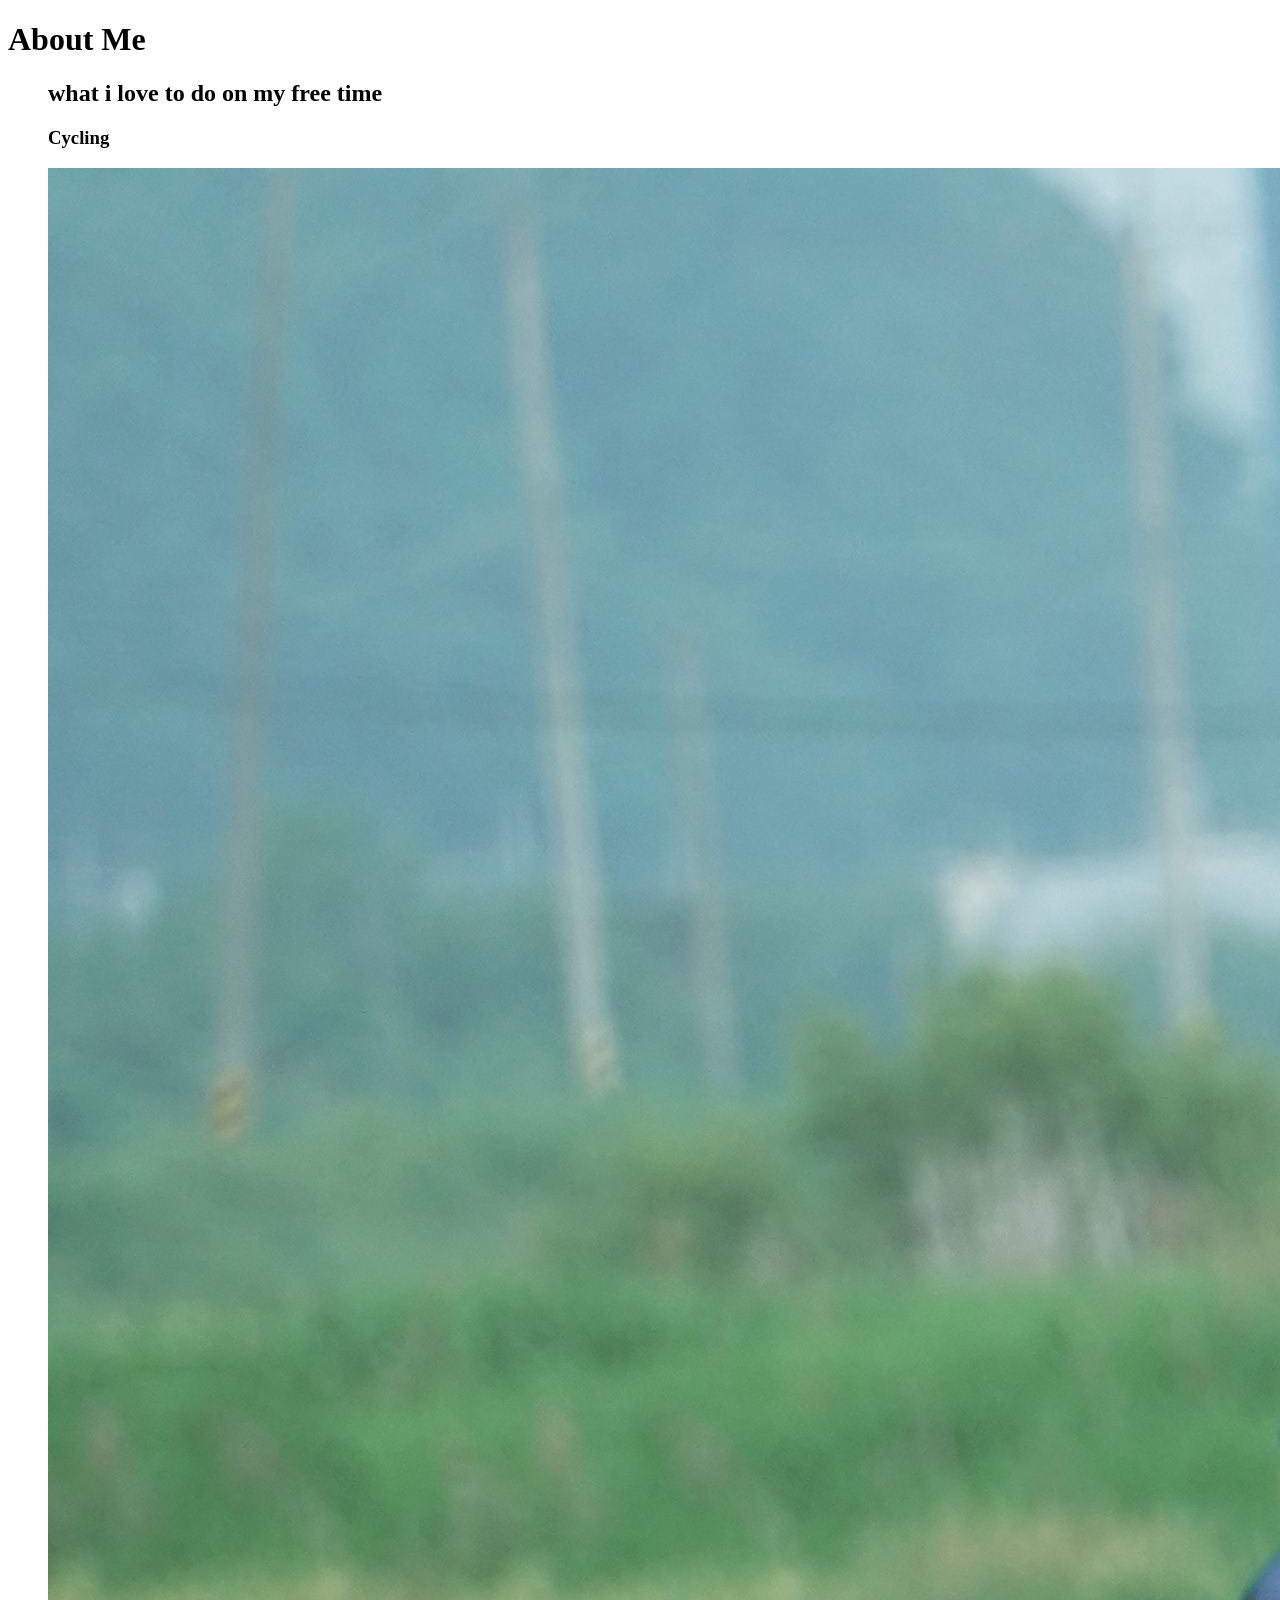
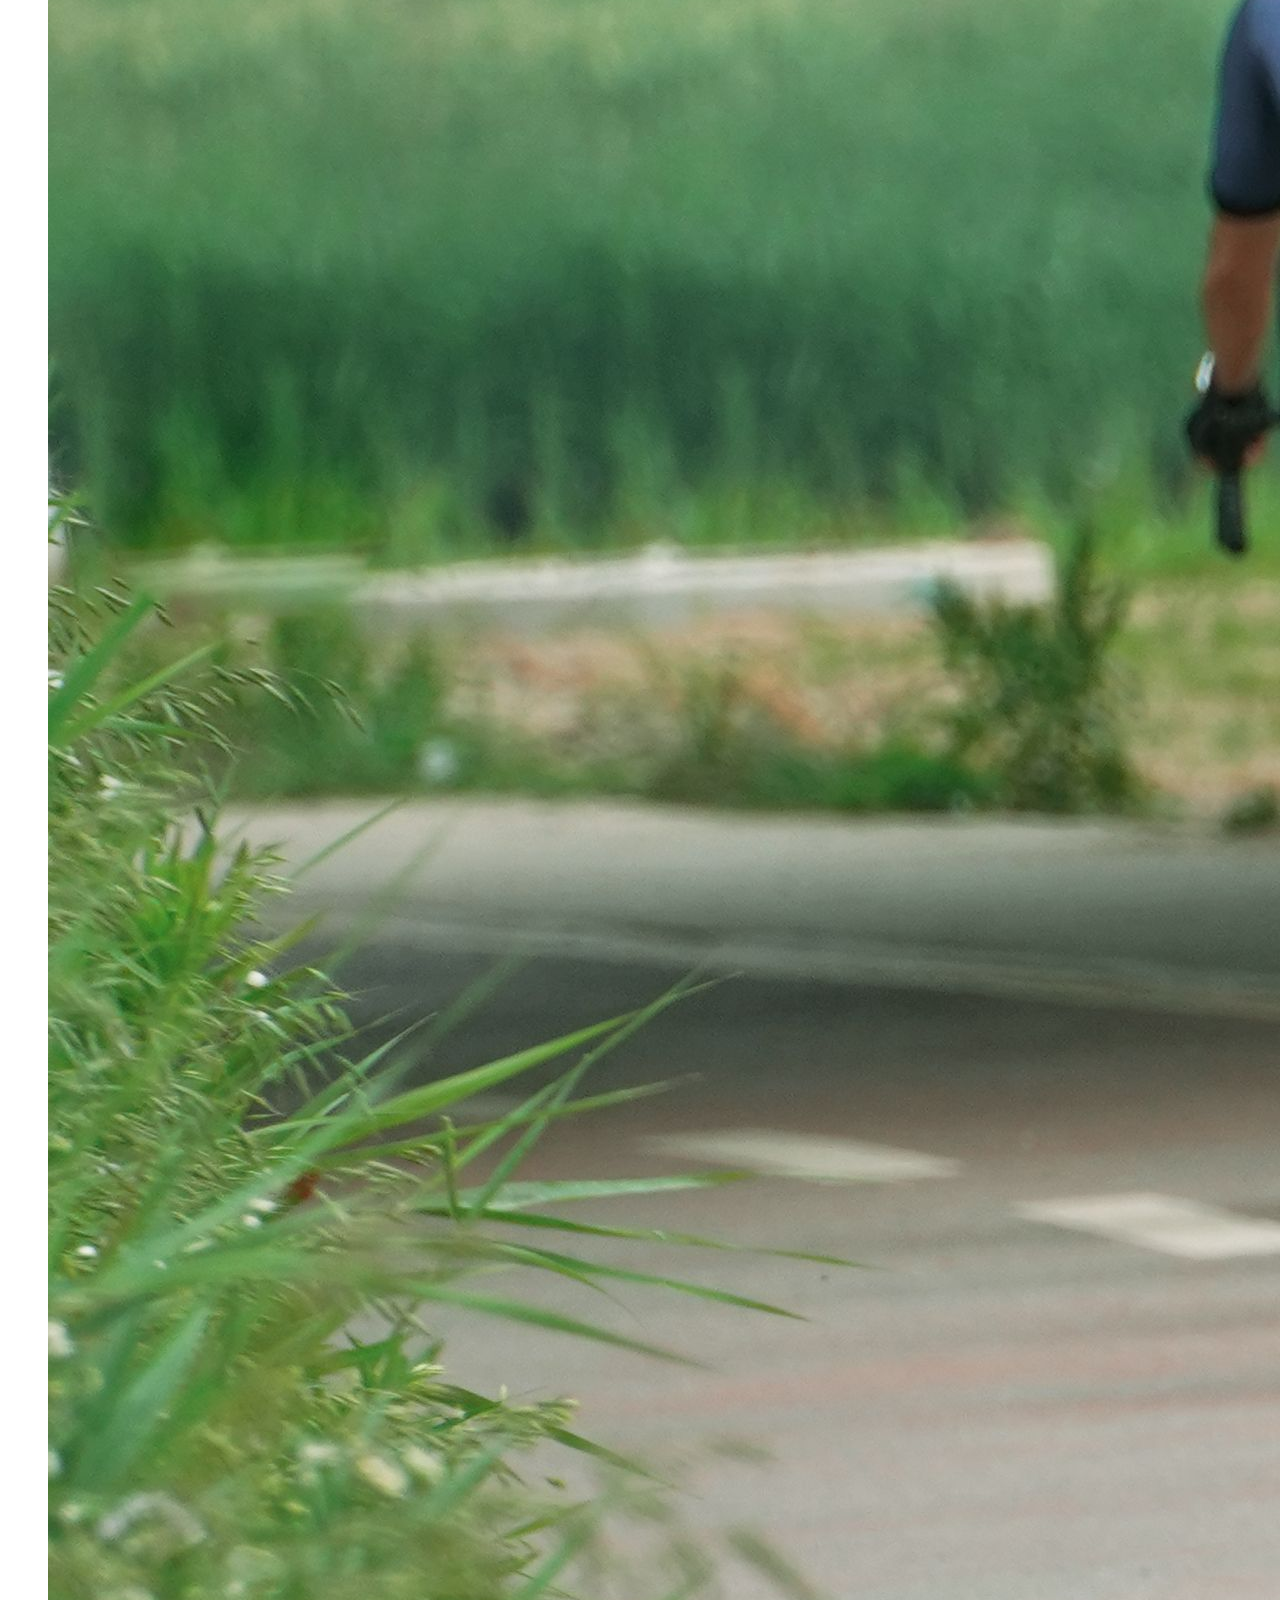
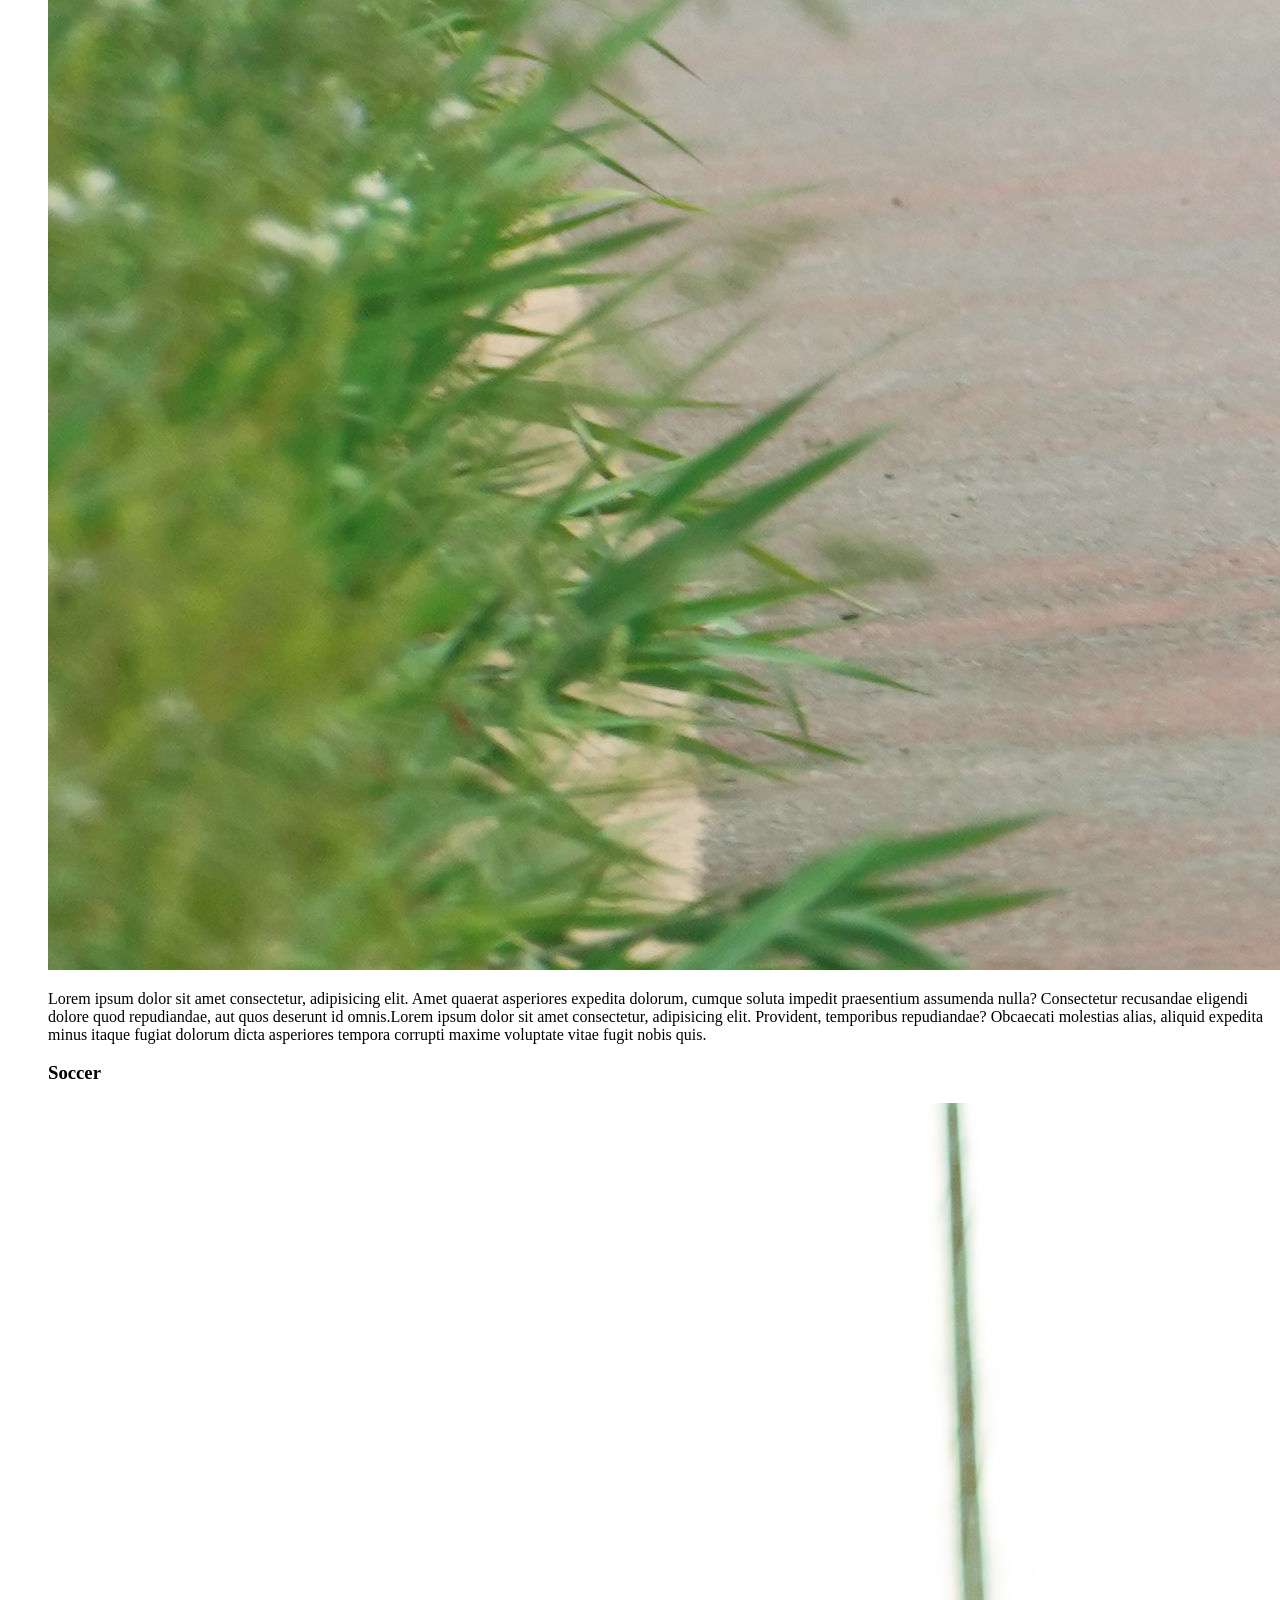
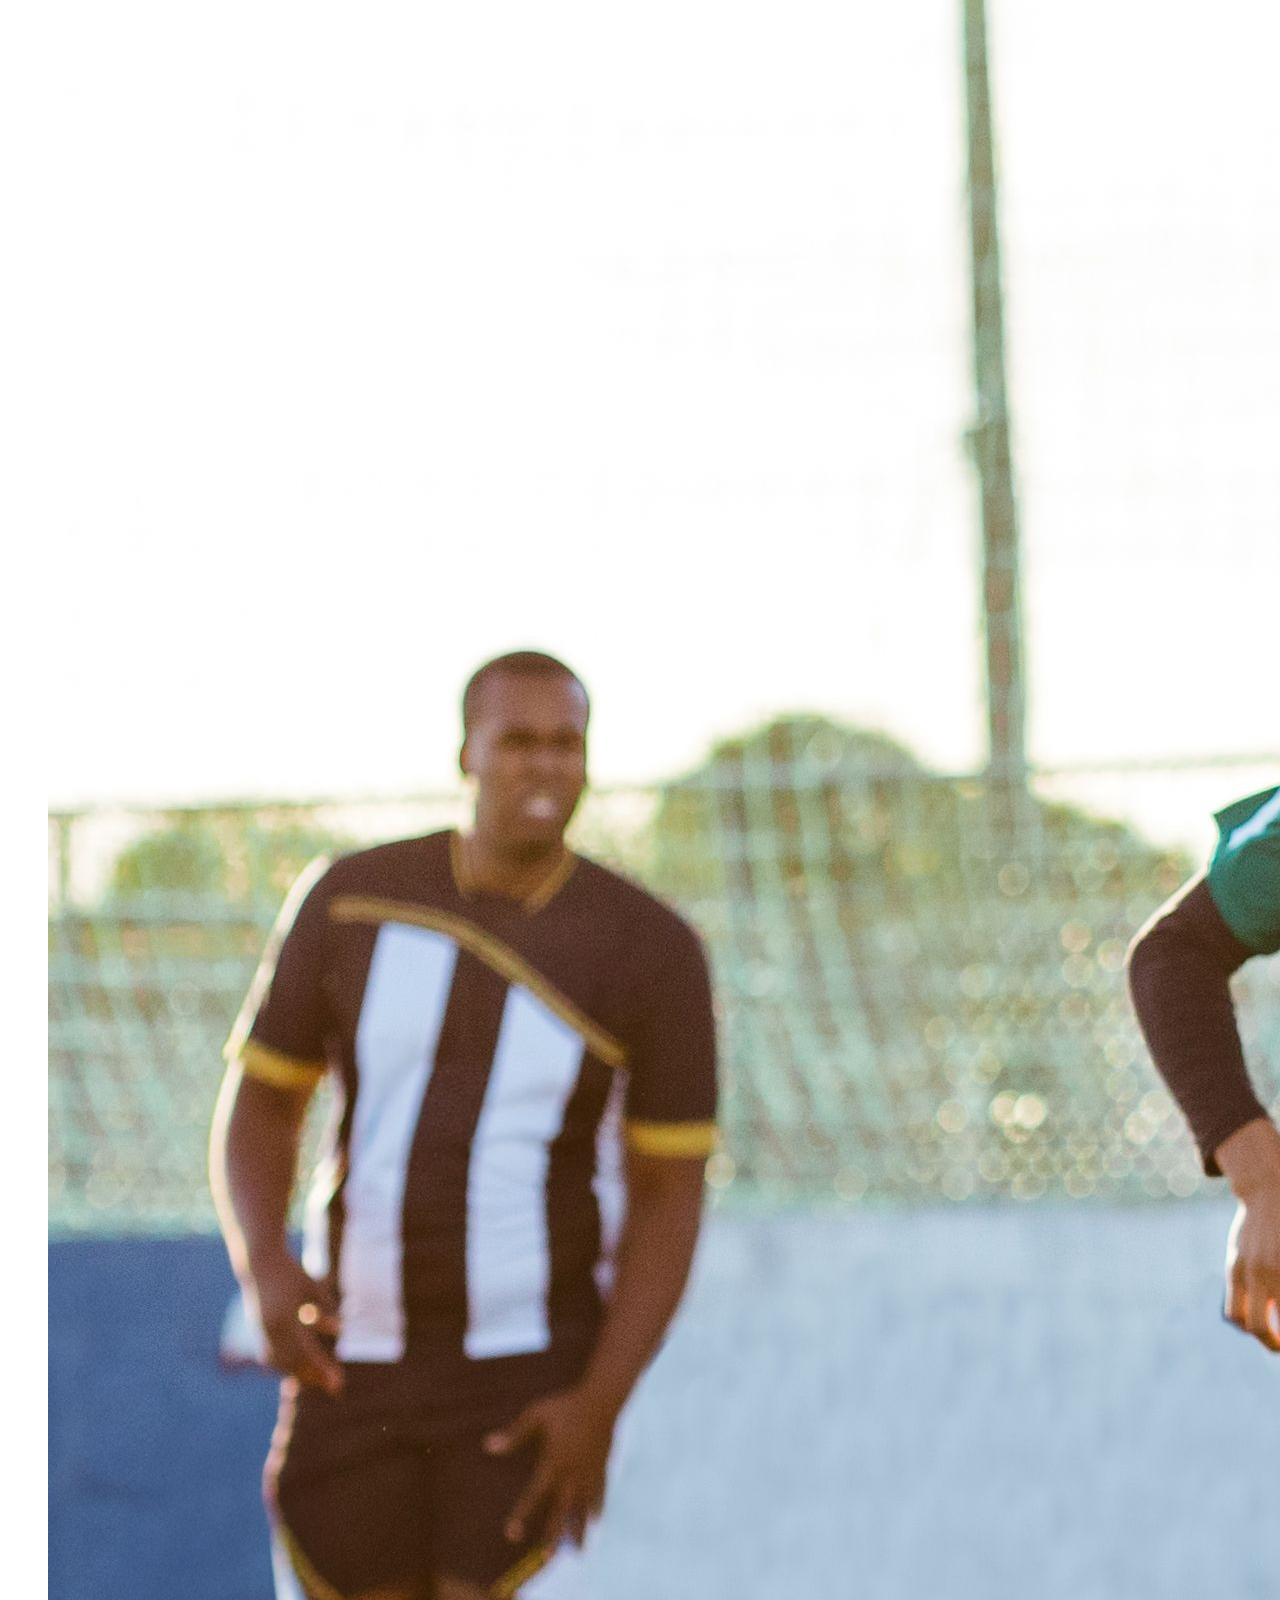
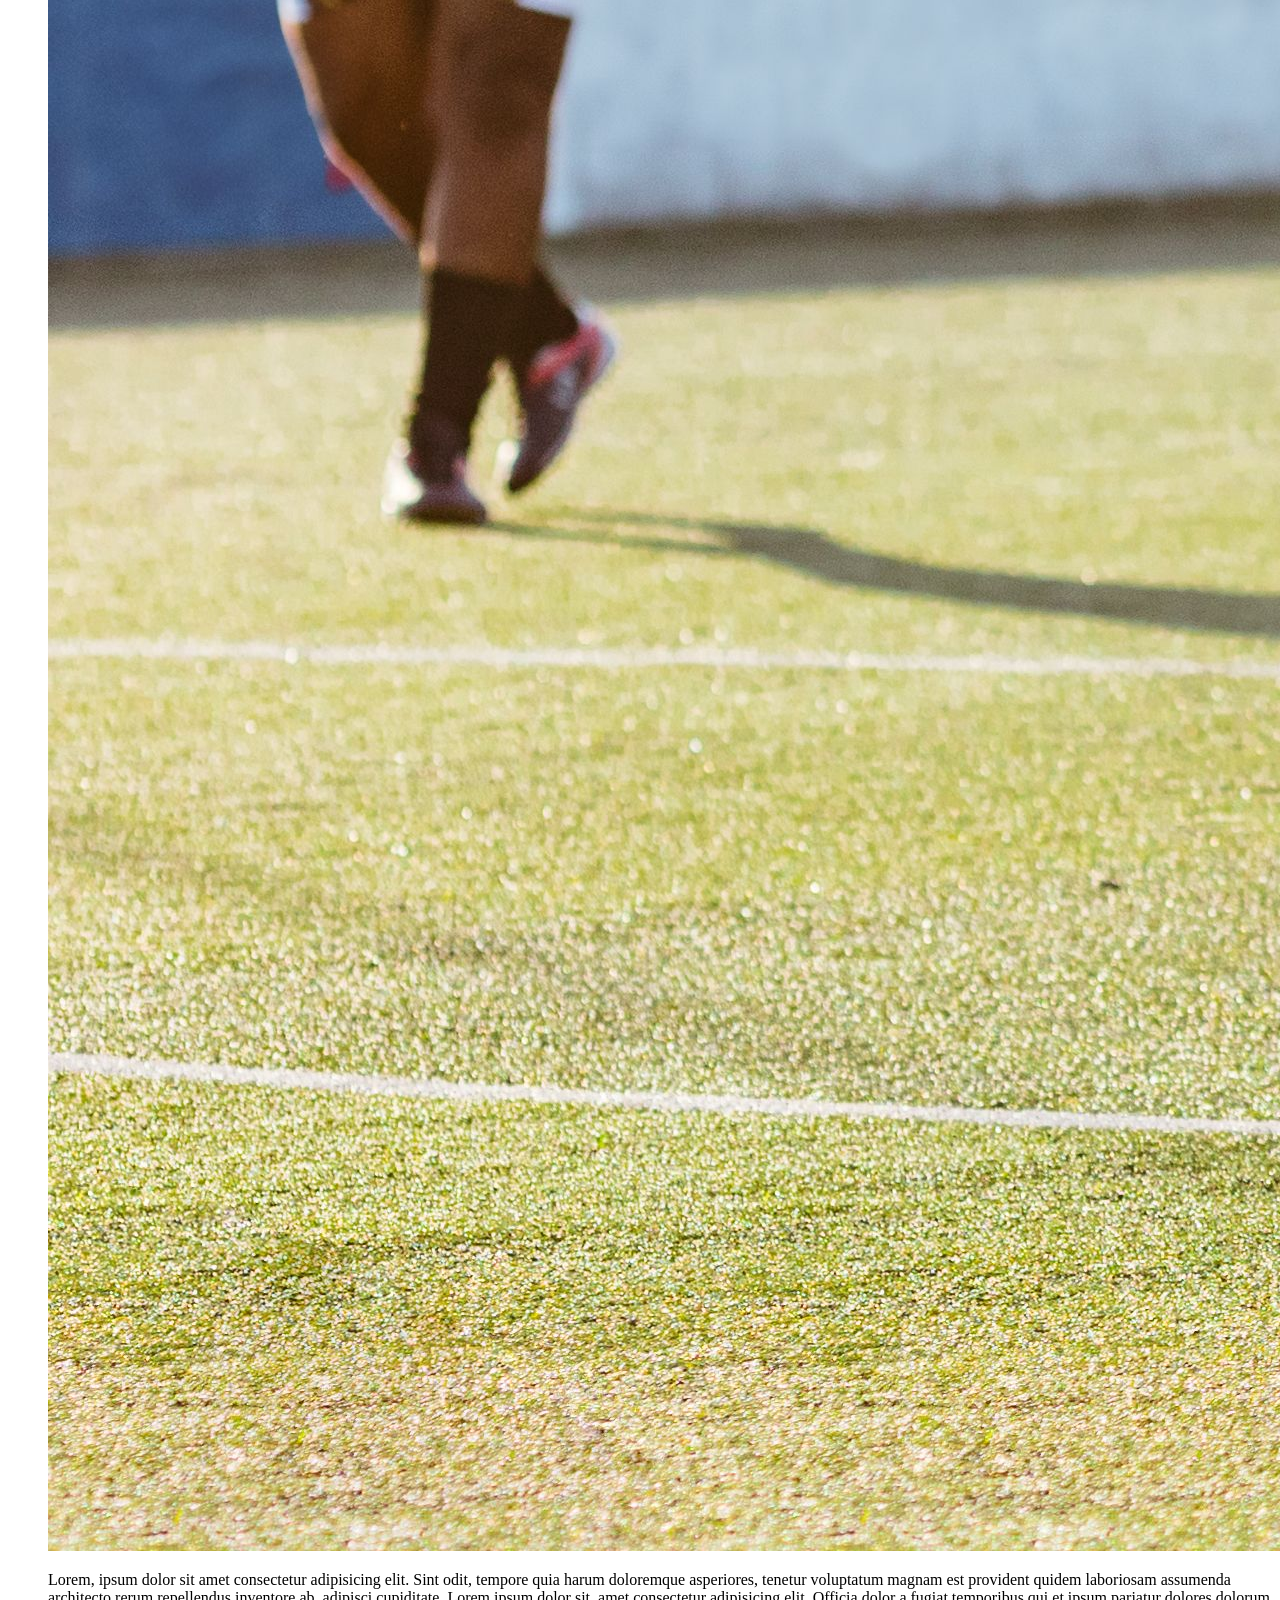
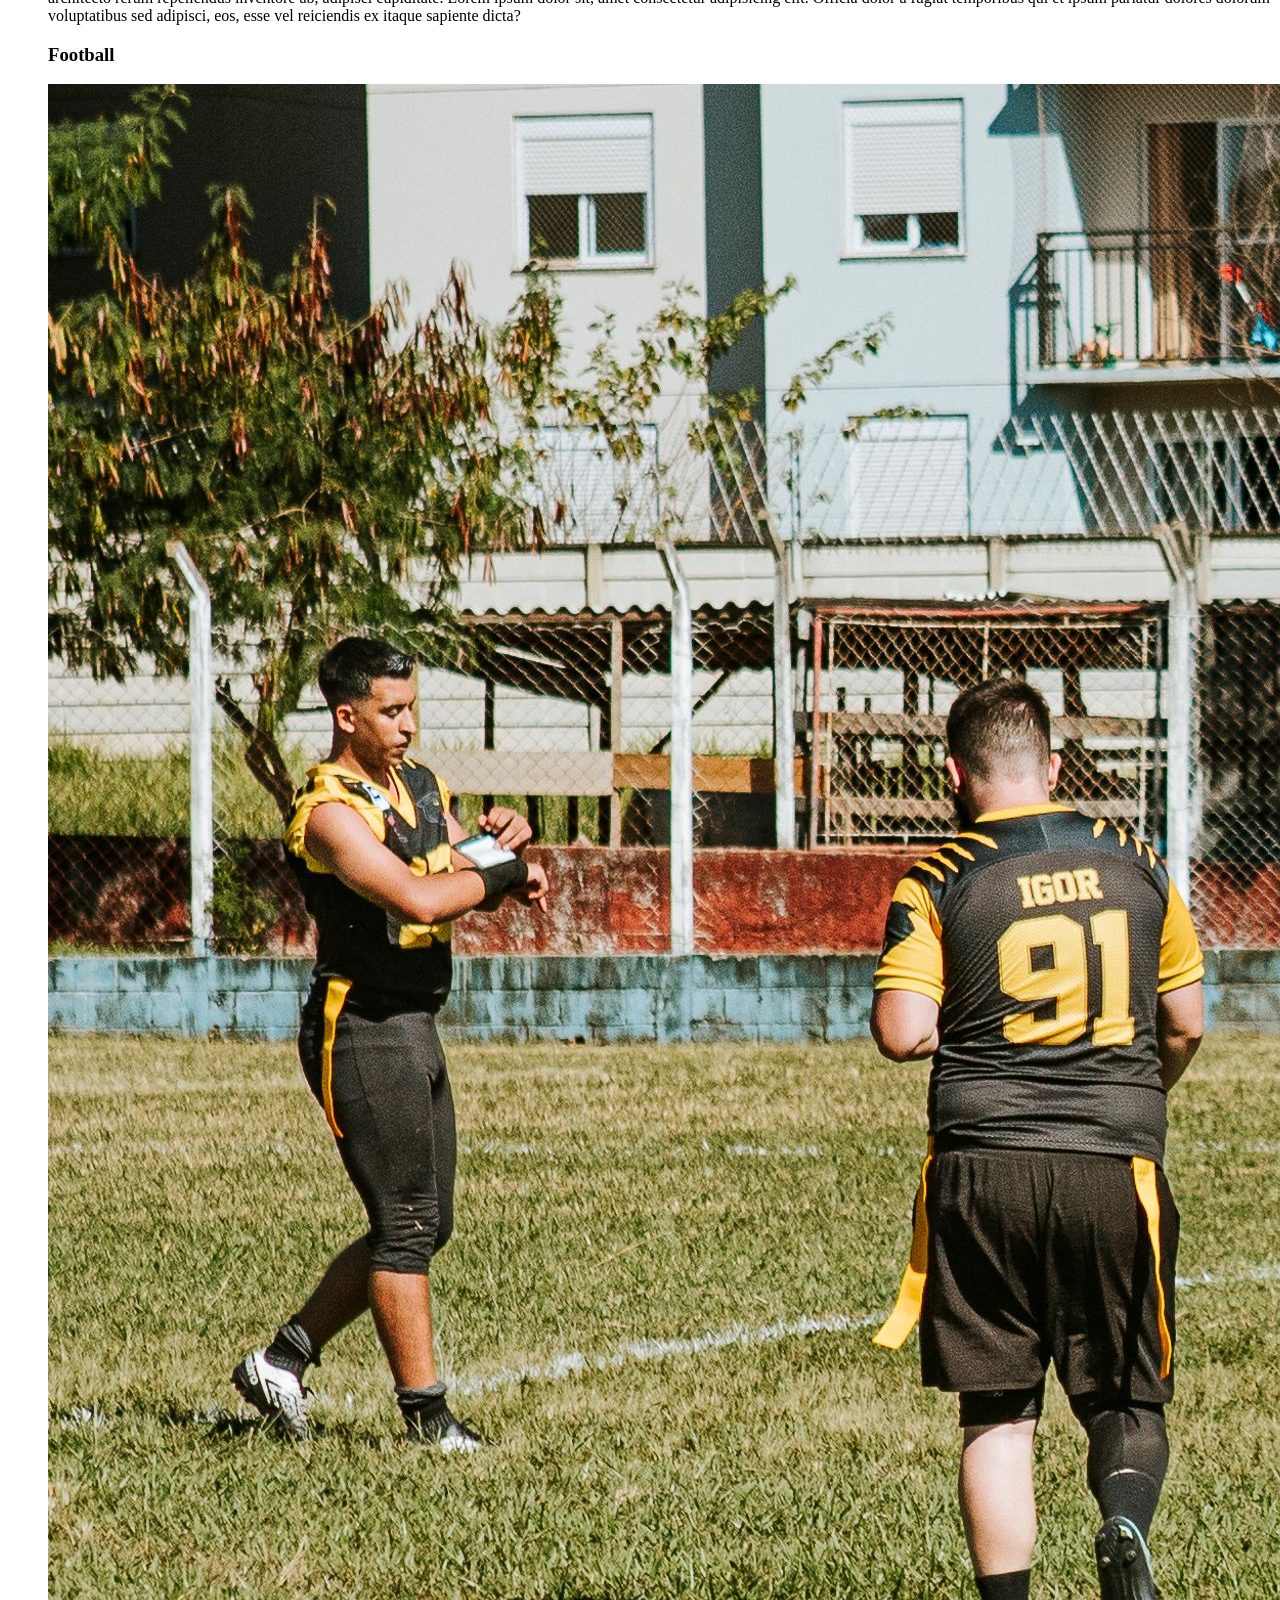
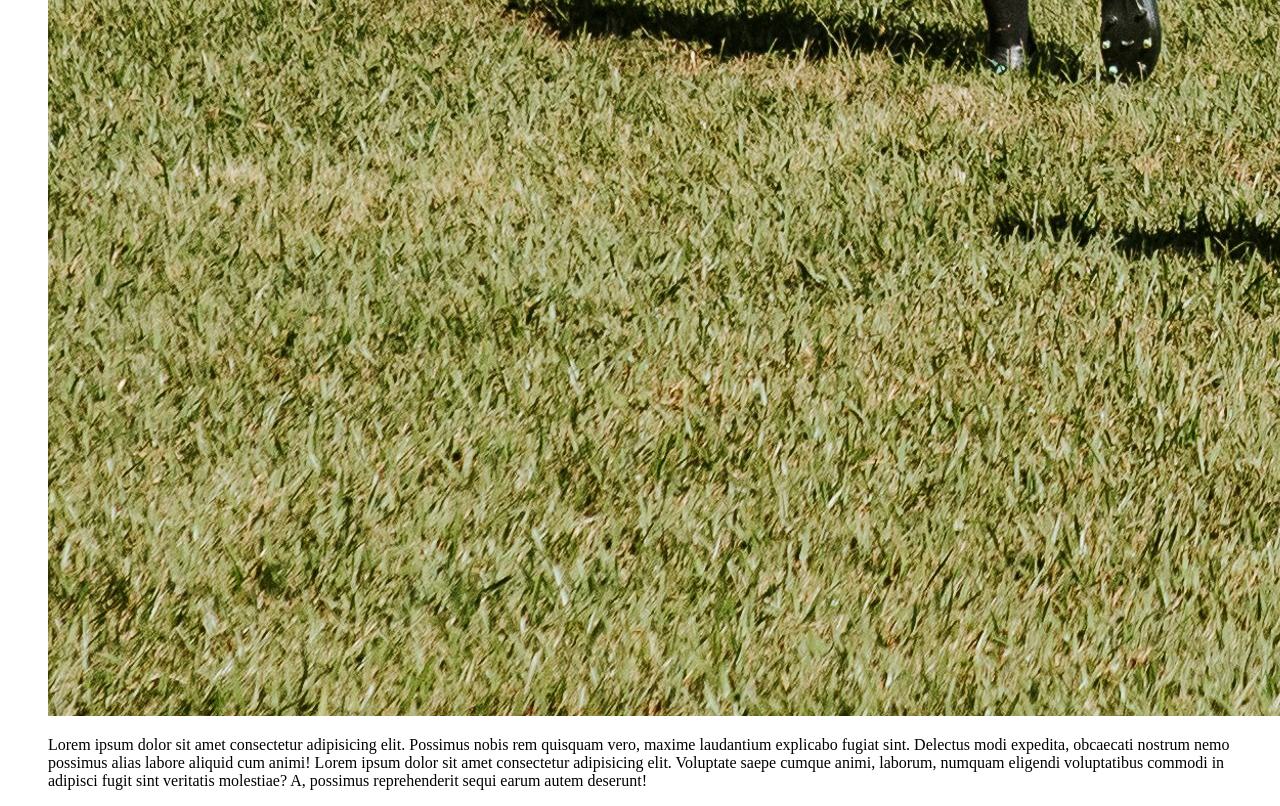
==== about.html @ 1e80836d "home and about html complete" ====
<!doctype html>
<html lang="en">
  <head>
    <meta charset="UTF-8" />
    <meta name="viewport" content="width=device-width, initial-scale=1.0" />
    <title>About</title>
  </head>
  <body>
    <main>
      <h1>About Me</h1>
      <ul>
        <h2>what i love to do on my free time</h2>

        <h3>Cycling</h3>
        <img src="./img/cycling.jpg" alt="" />
        <p>
          Lorem ipsum dolor sit amet consectetur, adipisicing elit. Amet quaerat
          asperiores expedita dolorum, cumque soluta impedit praesentium
          assumenda nulla? Consectetur recusandae eligendi dolore quod
          repudiandae, aut quos deserunt id omnis.Lorem ipsum dolor sit amet
          consectetur, adipisicing elit. Provident, temporibus repudiandae?
          Obcaecati molestias alias, aliquid expedita minus itaque fugiat
          dolorum dicta asperiores tempora corrupti maxime voluptate vitae fugit
          nobis quis.
        </p>

        <h3>Soccer</h3>
        <img src="./img/soccer.jpg" alt="" />
        <p>
          Lorem, ipsum dolor sit amet consectetur adipisicing elit. Sint odit,
          tempore quia harum doloremque asperiores, tenetur voluptatum magnam
          est provident quidem laboriosam assumenda architecto rerum repellendus
          inventore ab, adipisci cupiditate. Lorem ipsum dolor sit, amet
          consectetur adipisicing elit. Officia dolor a fugiat temporibus qui et
          ipsum pariatur dolores dolorum voluptatibus sed adipisci, eos, esse
          vel reiciendis ex itaque sapiente dicta?
        </p>

        <h3>Football</h3>
        <img src="./img/football.jpg" alt="" />
        <p>
          Lorem ipsum dolor sit amet consectetur adipisicing elit. Possimus
          nobis rem quisquam vero, maxime laudantium explicabo fugiat sint.
          Delectus modi expedita, obcaecati nostrum nemo possimus alias labore
          aliquid cum animi! Lorem ipsum dolor sit amet consectetur adipisicing
          elit. Voluptate saepe cumque animi, laborum, numquam eligendi
          voluptatibus commodi in adipisci fugit sint veritatis molestiae? A,
          possimus reprehenderit sequi earum autem deserunt!
        </p>
      </ul>
    </main>
    <footer></footer>
  </body>
</html>
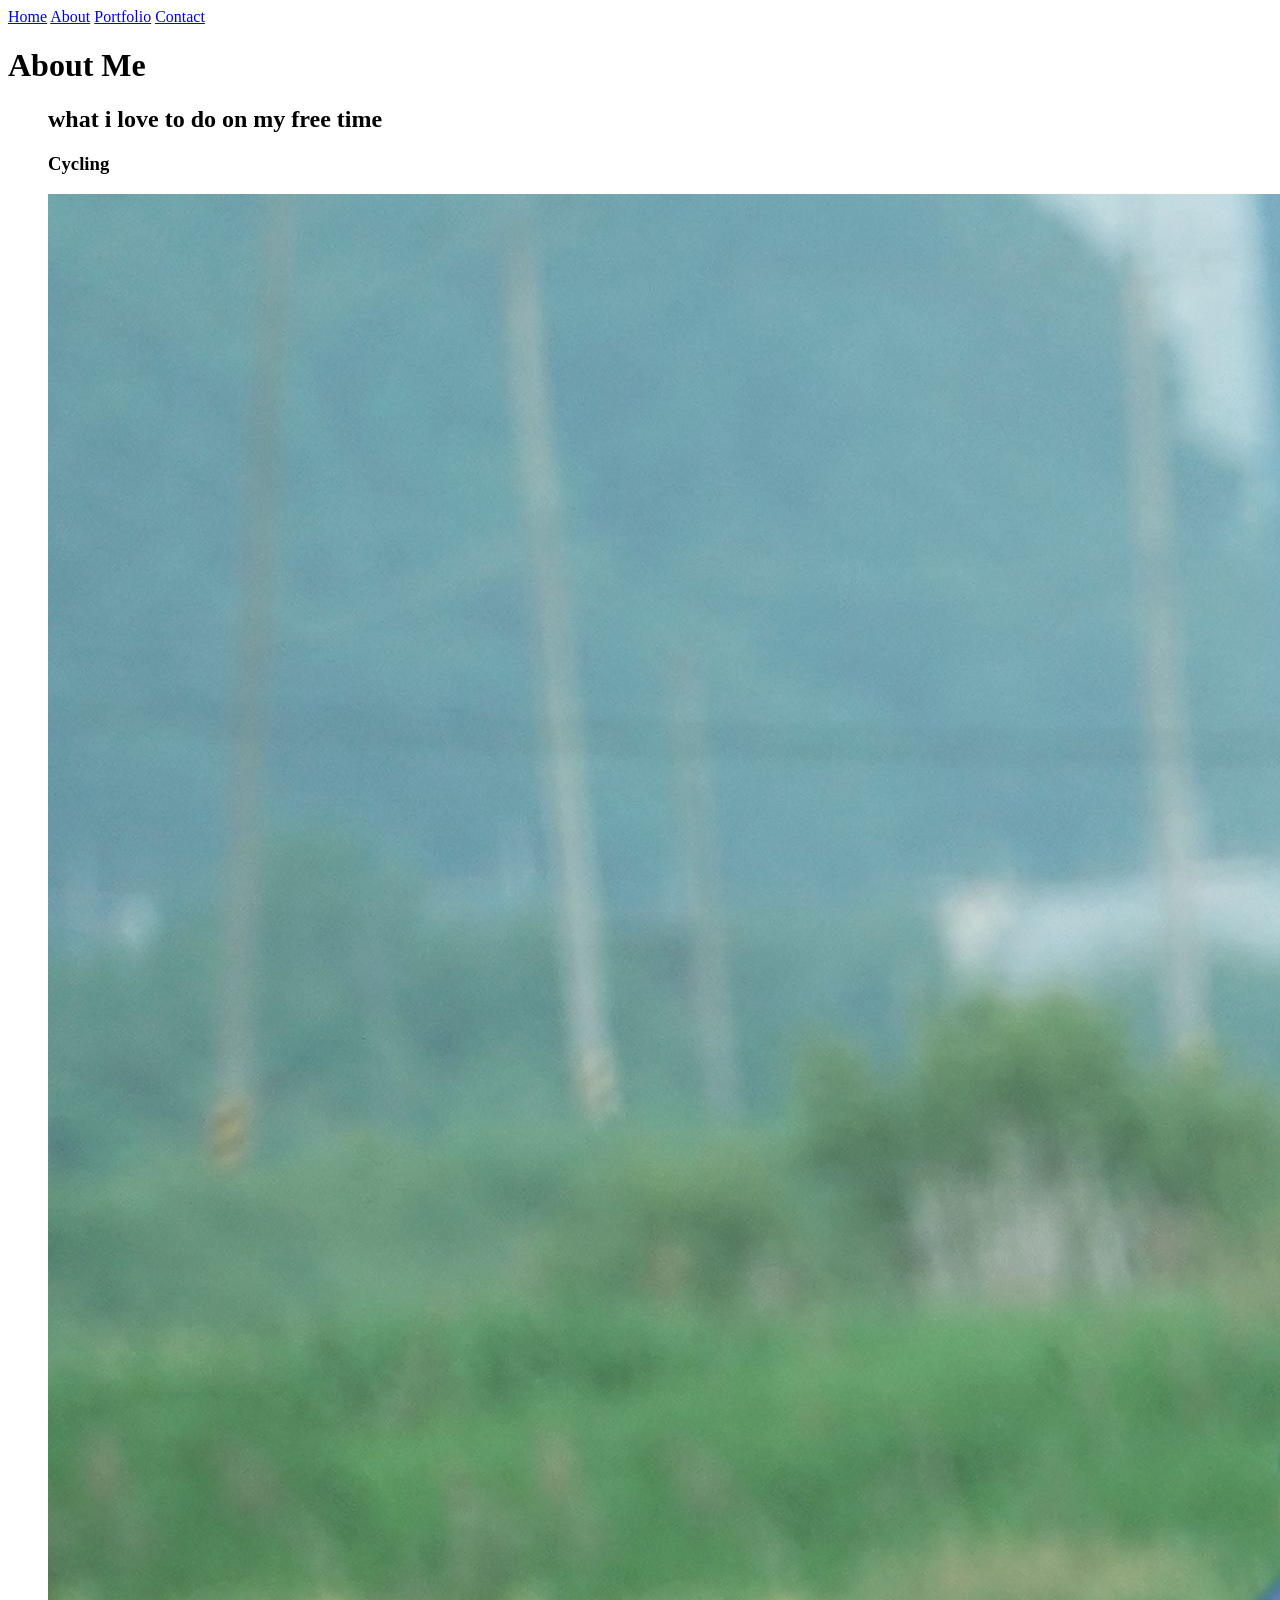
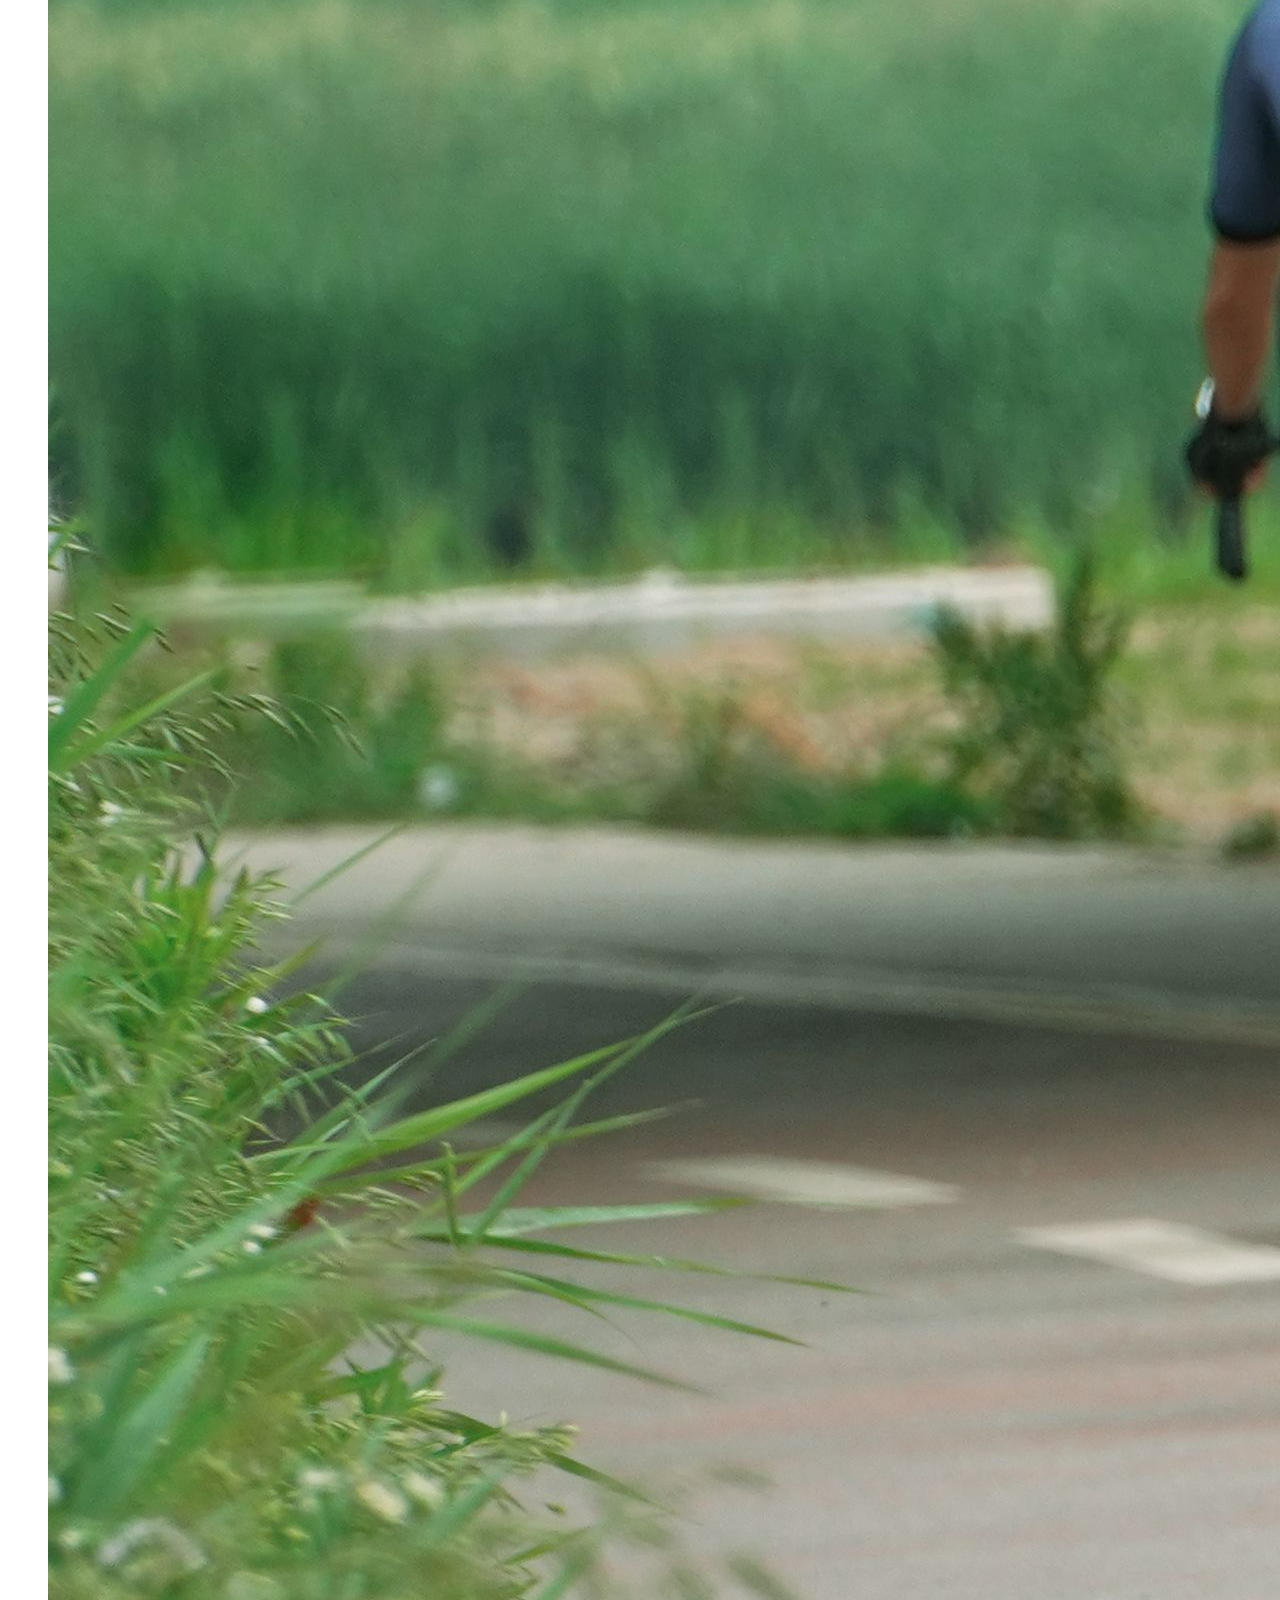
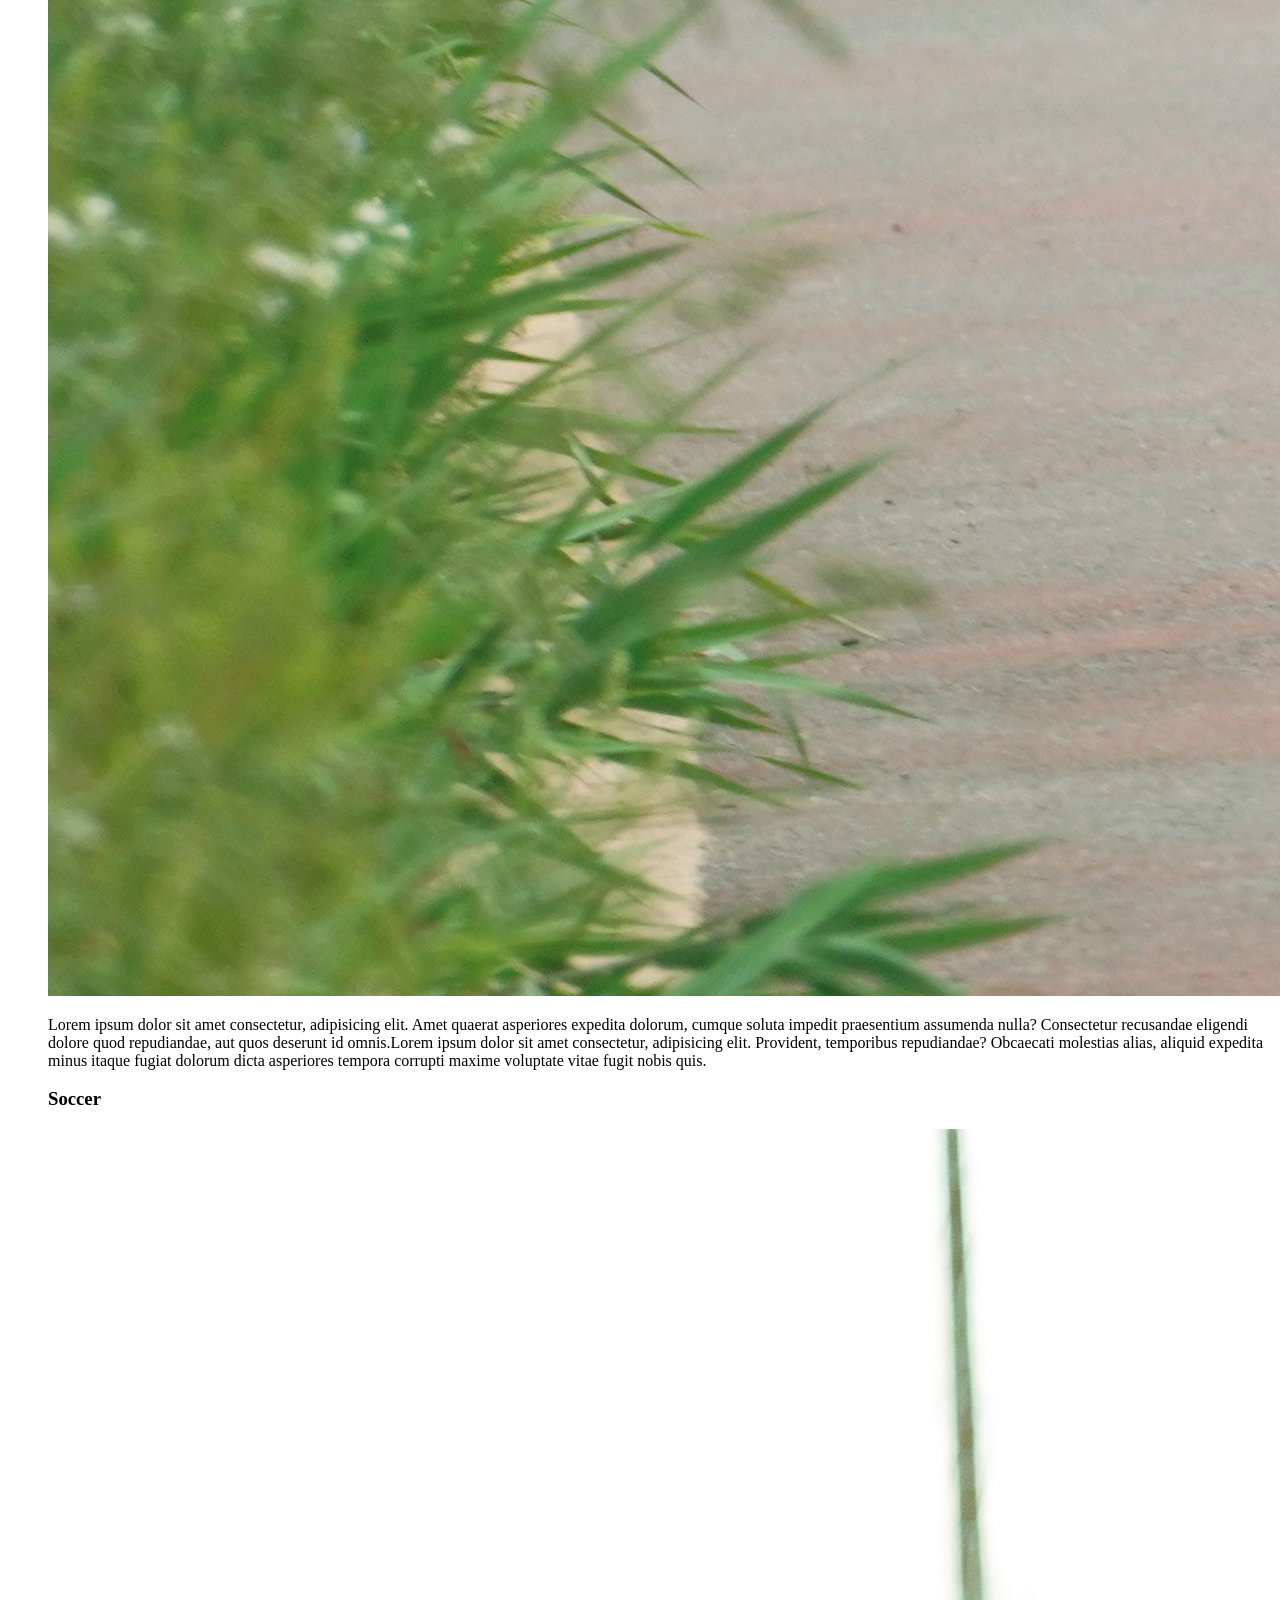
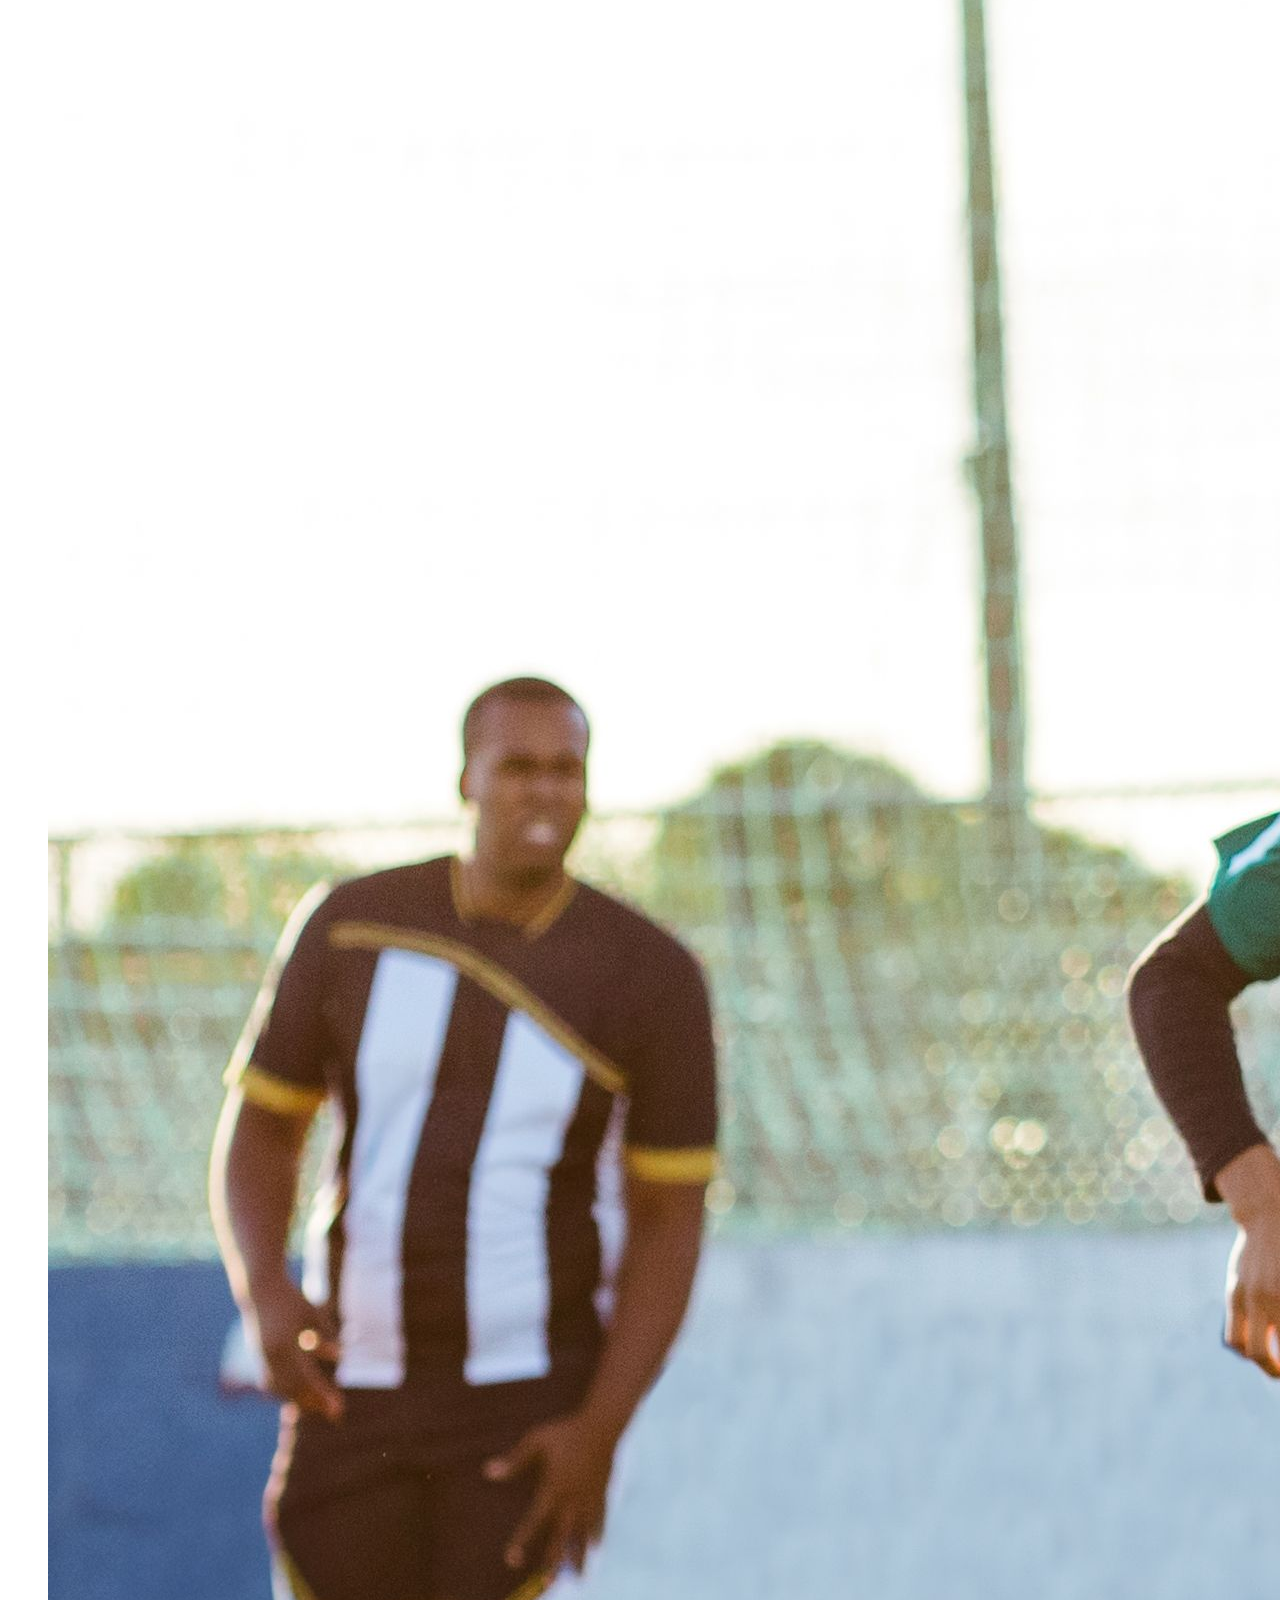
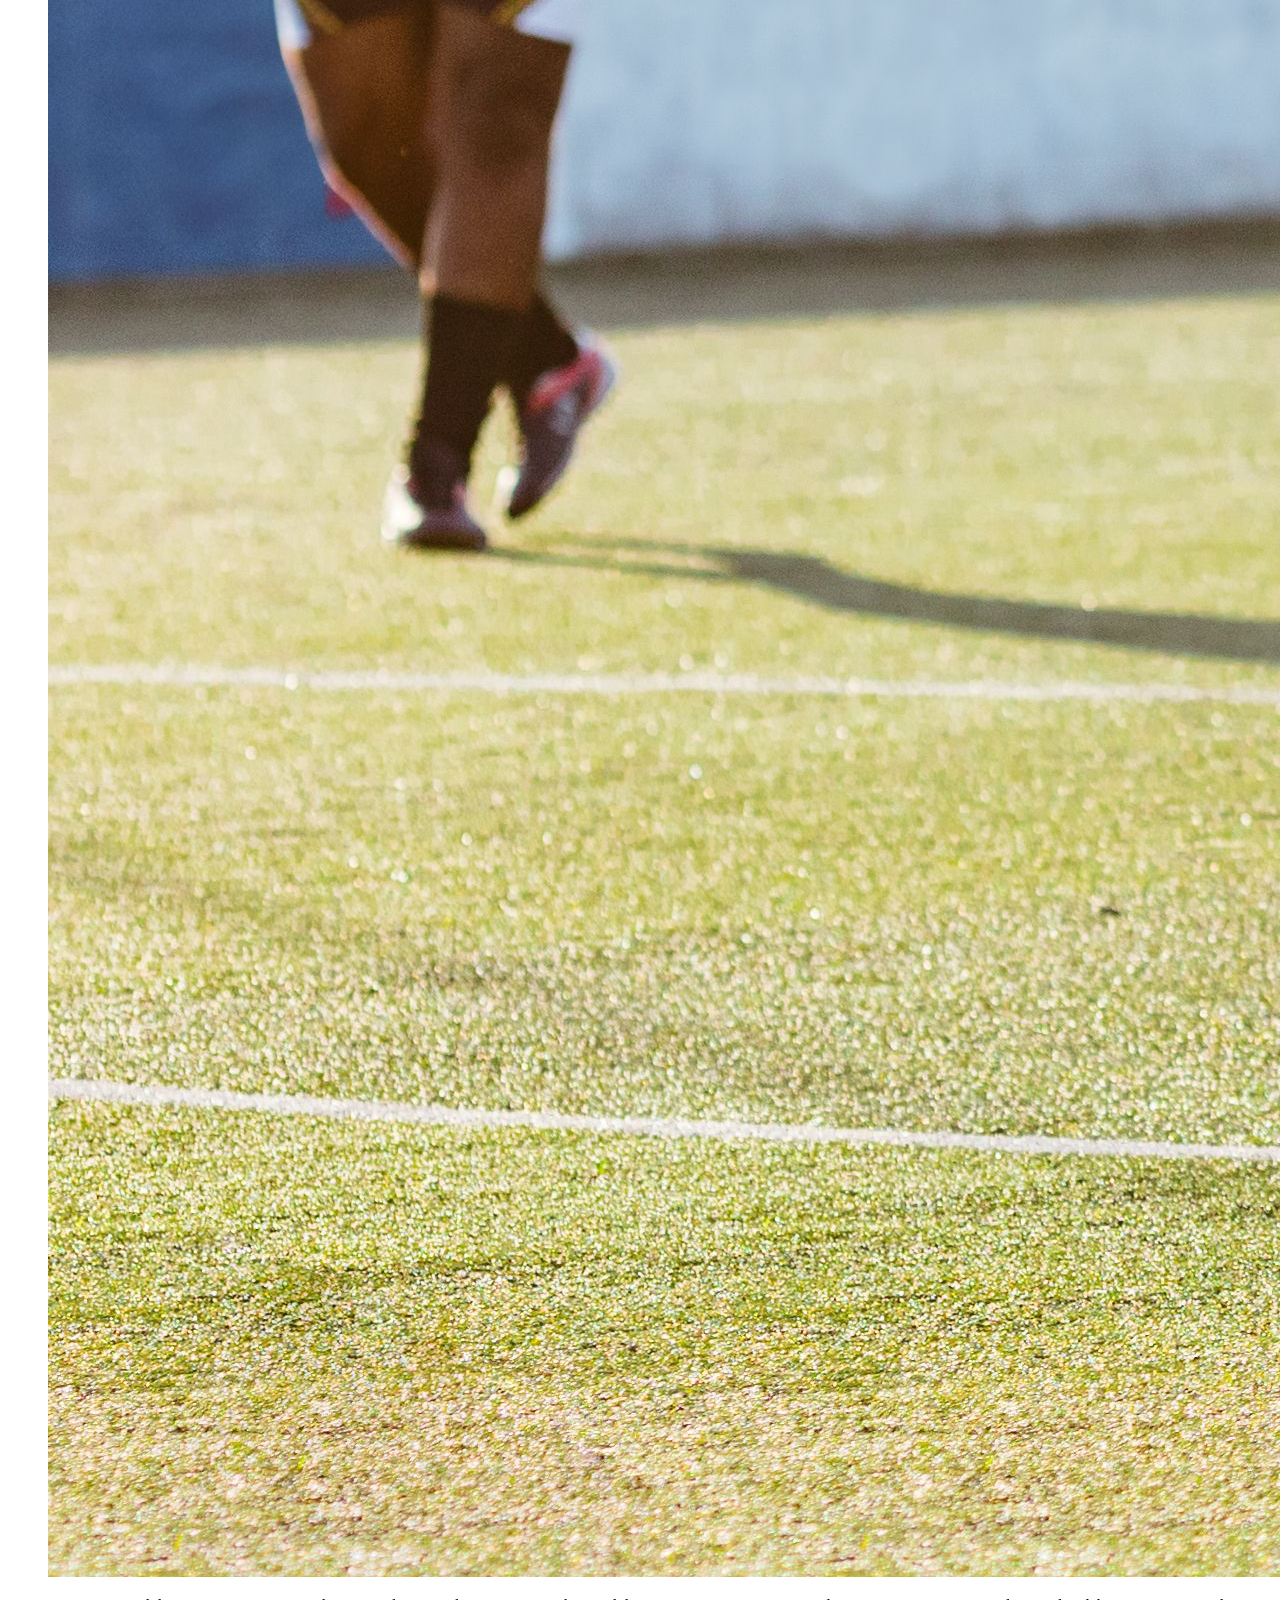
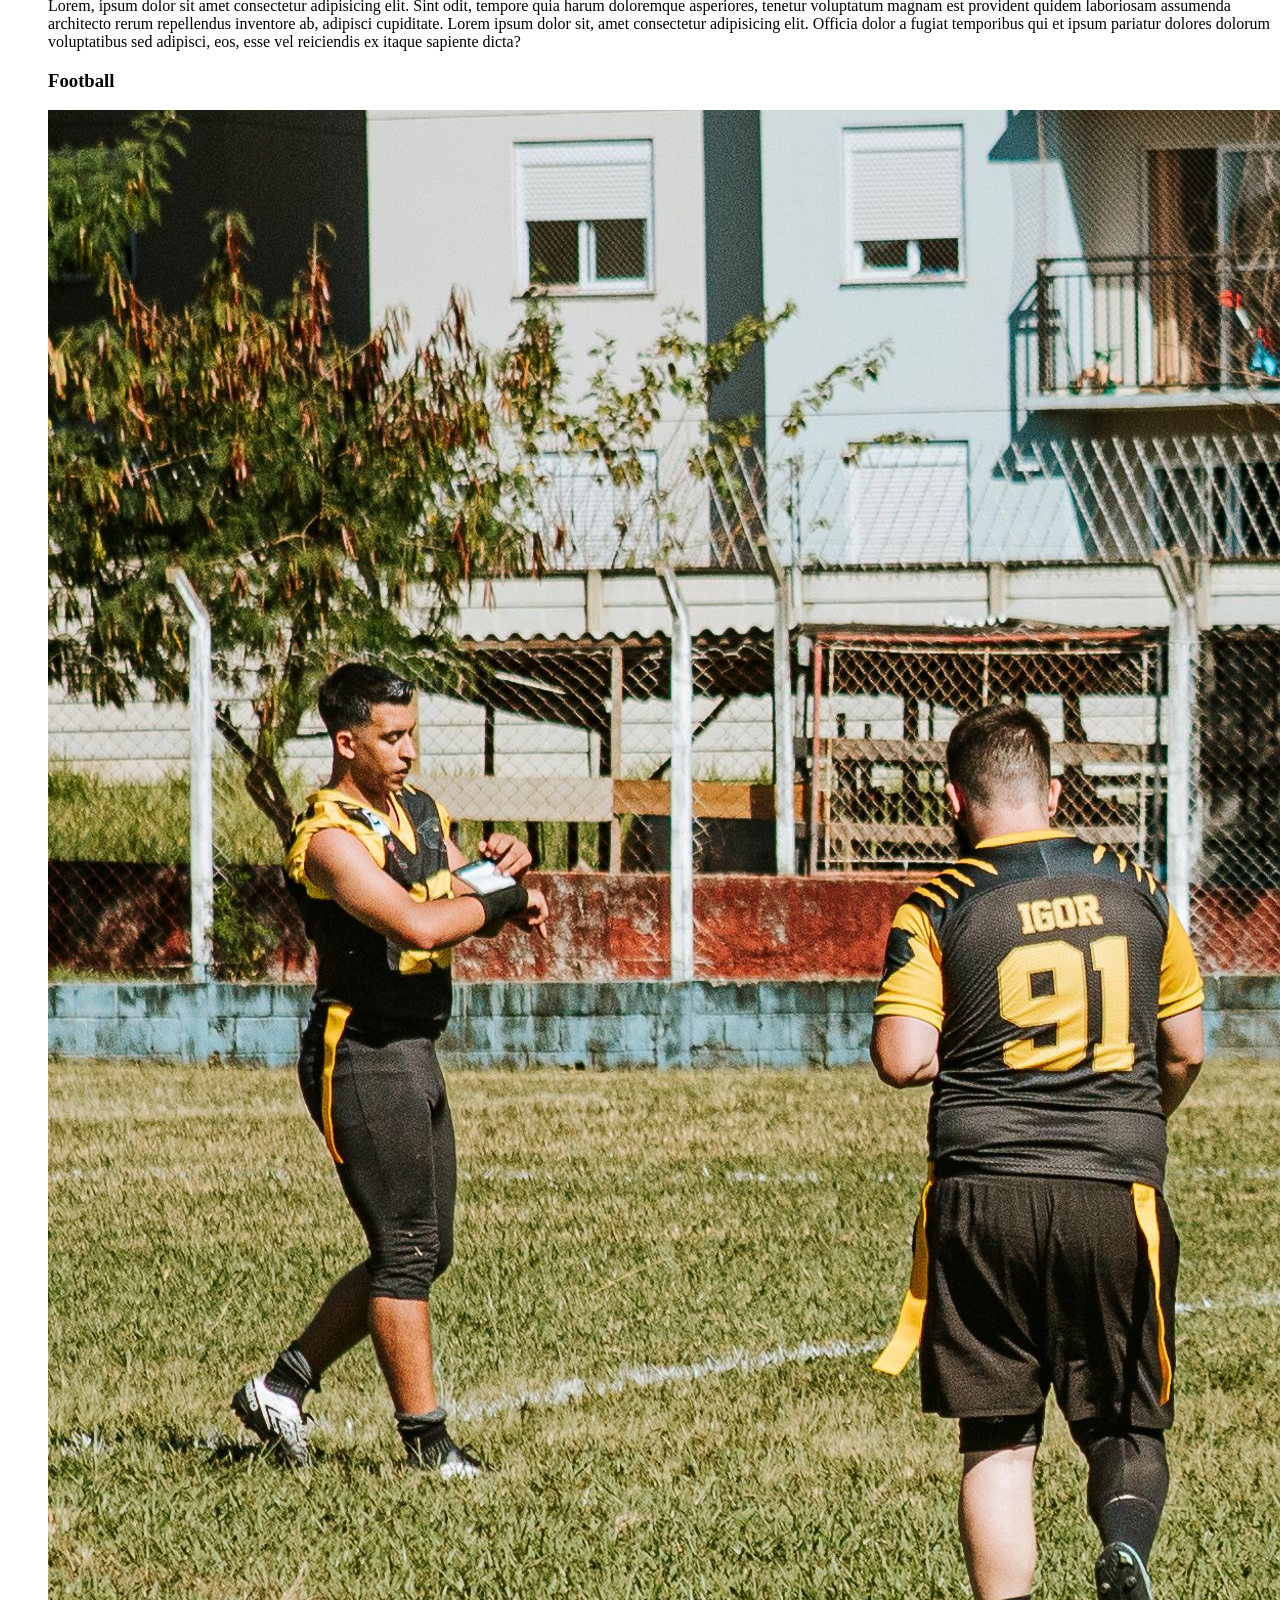
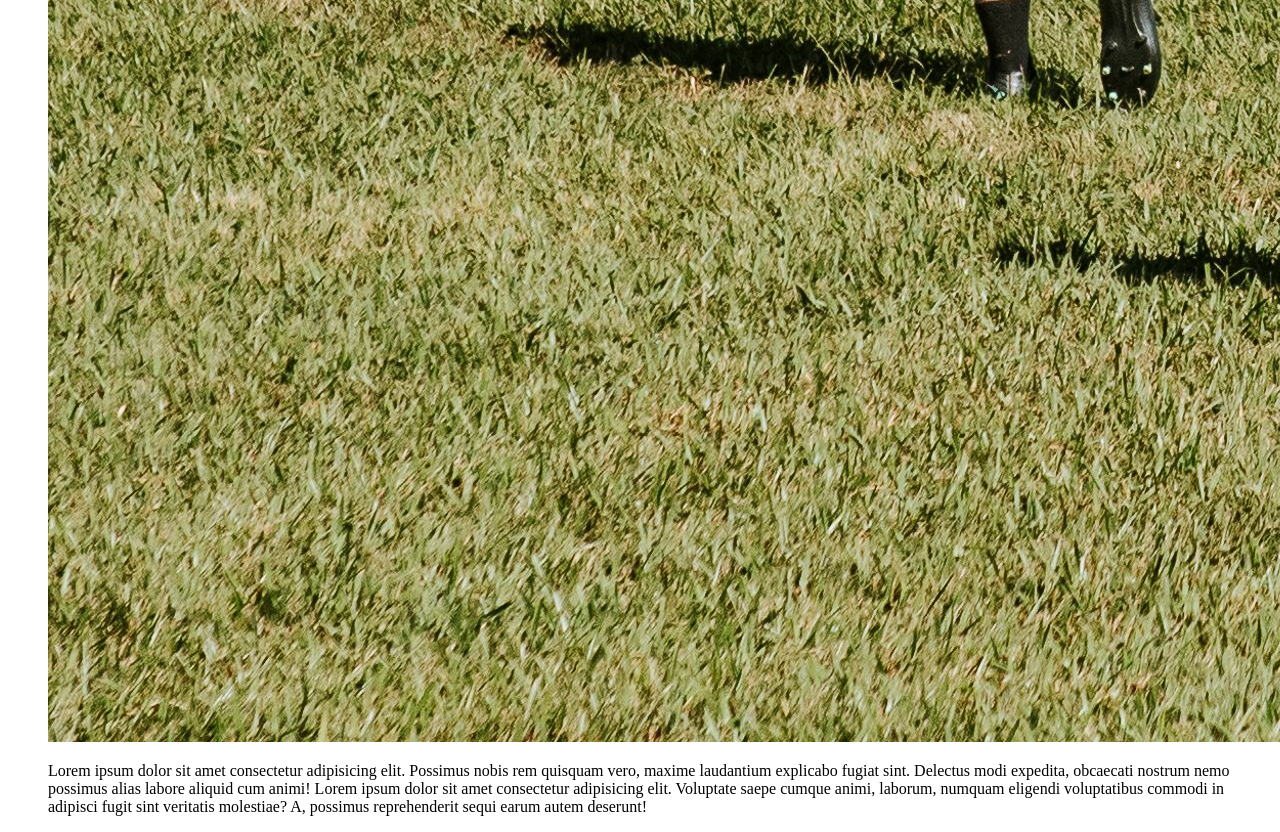
==== commit 60a2faf2: "some css for homepage" ====
--- a/about.html
+++ b/about.html
@@ -6,6 +6,12 @@
     <title>About</title>
   </head>
   <body>
+    <nav>
+      <a href="./index.html">Home</a>
+      <a href="#">About</a>
+      <a href="./portfolio.html">Portfolio</a>
+      <a href="./contact.html">Contact</a>
+    </nav>
     <main>
       <h1>About Me</h1>
       <ul>
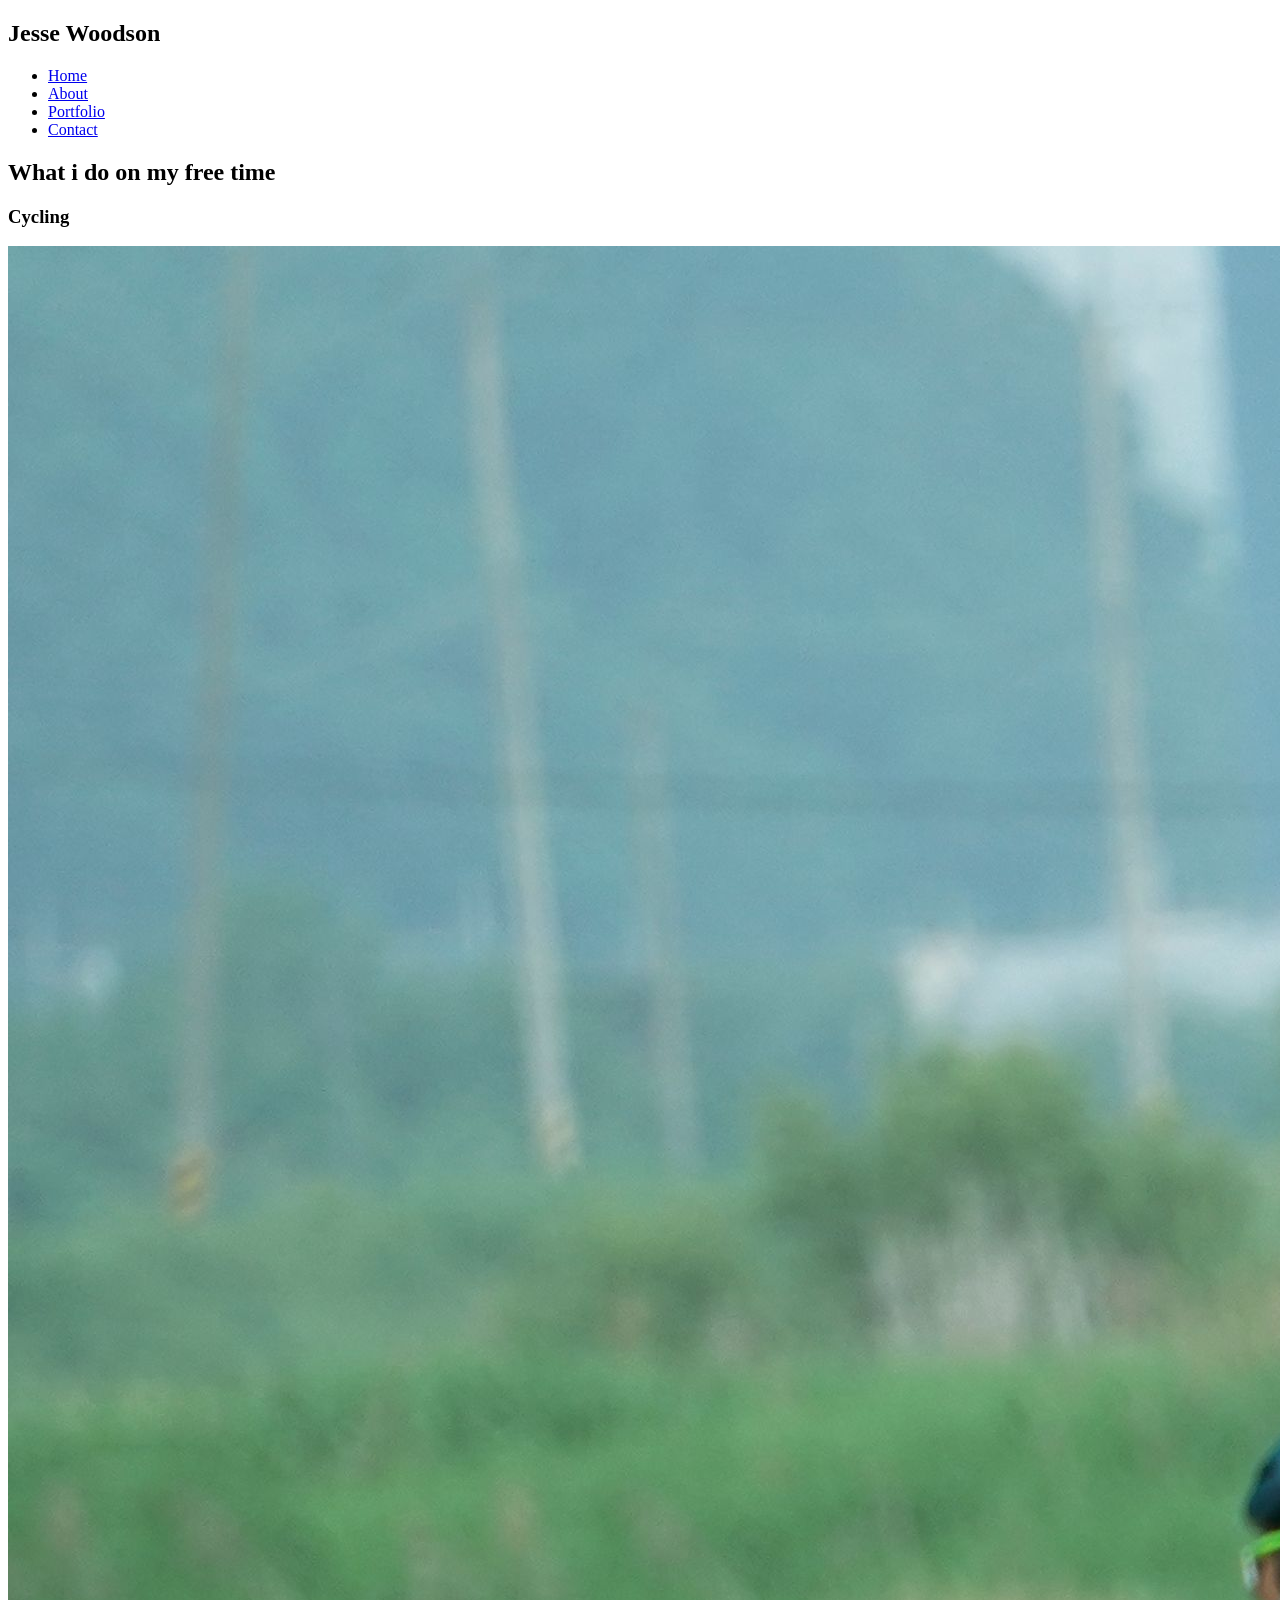
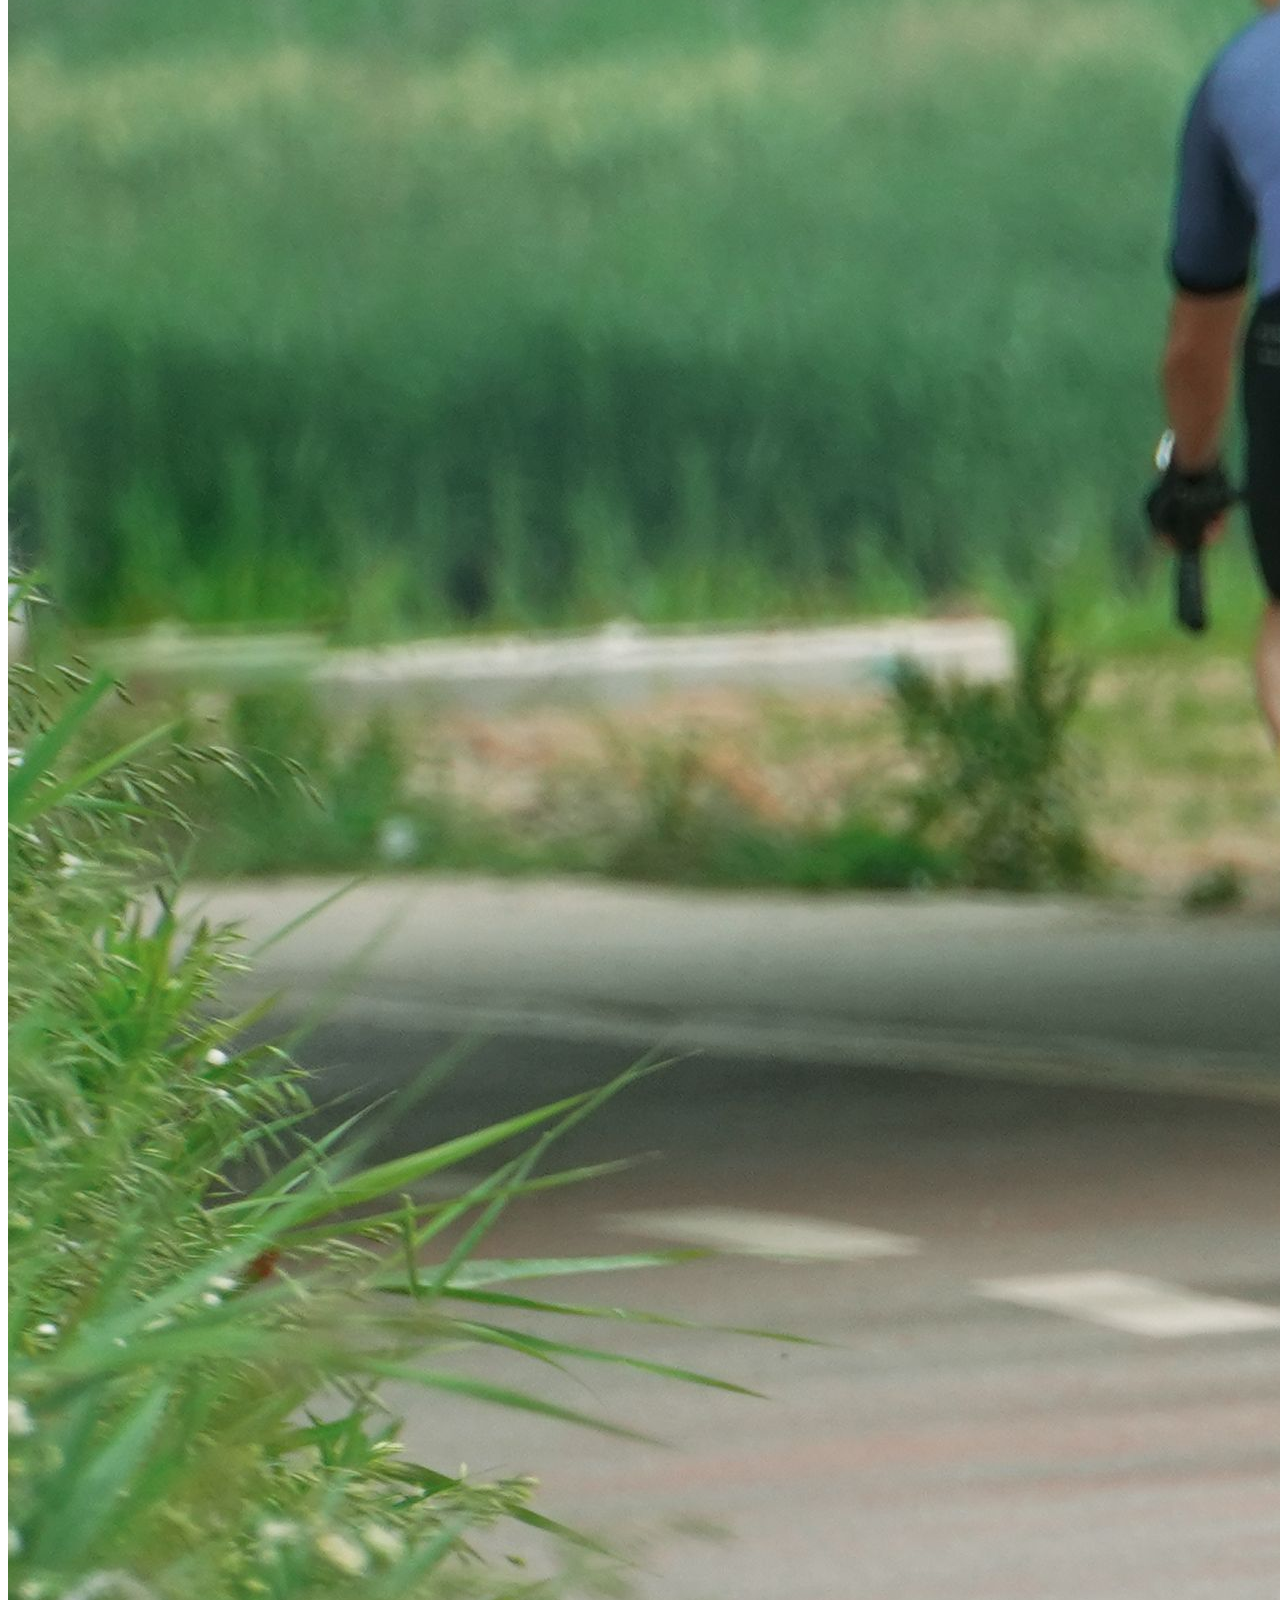
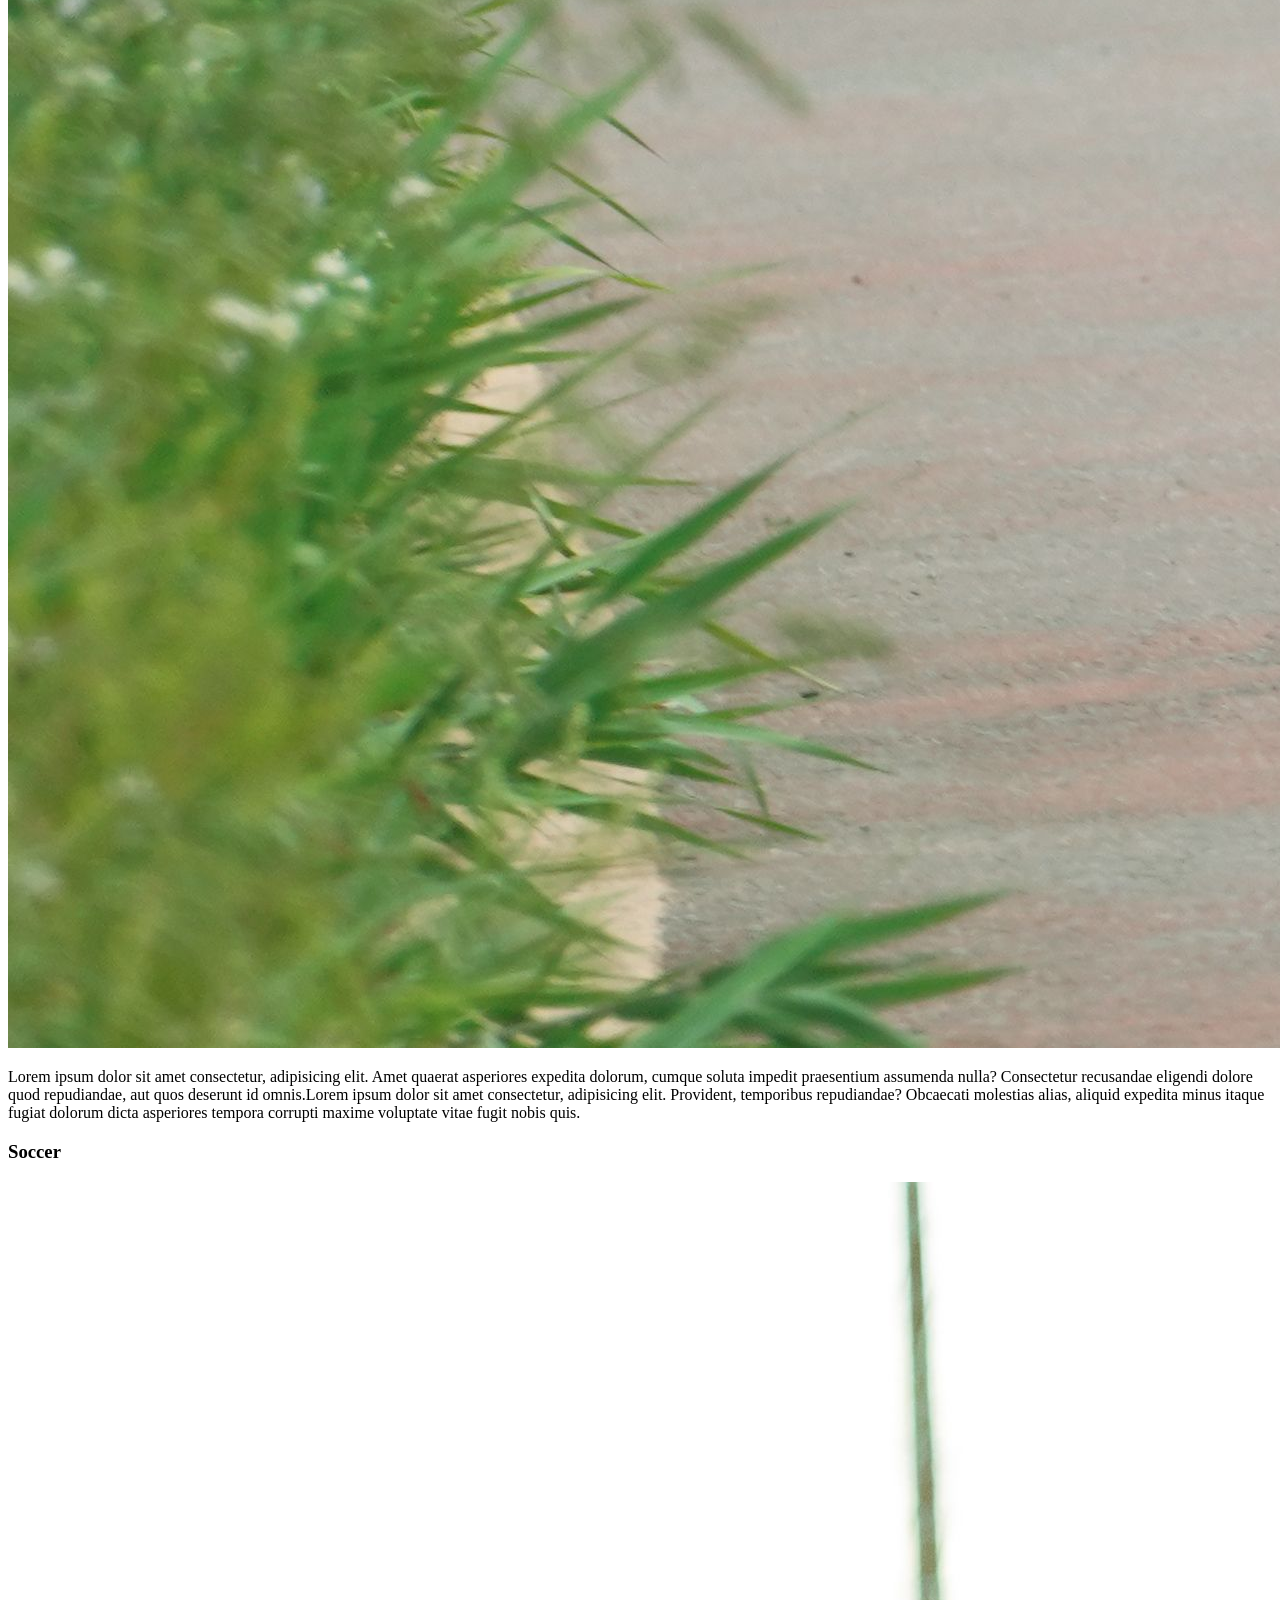
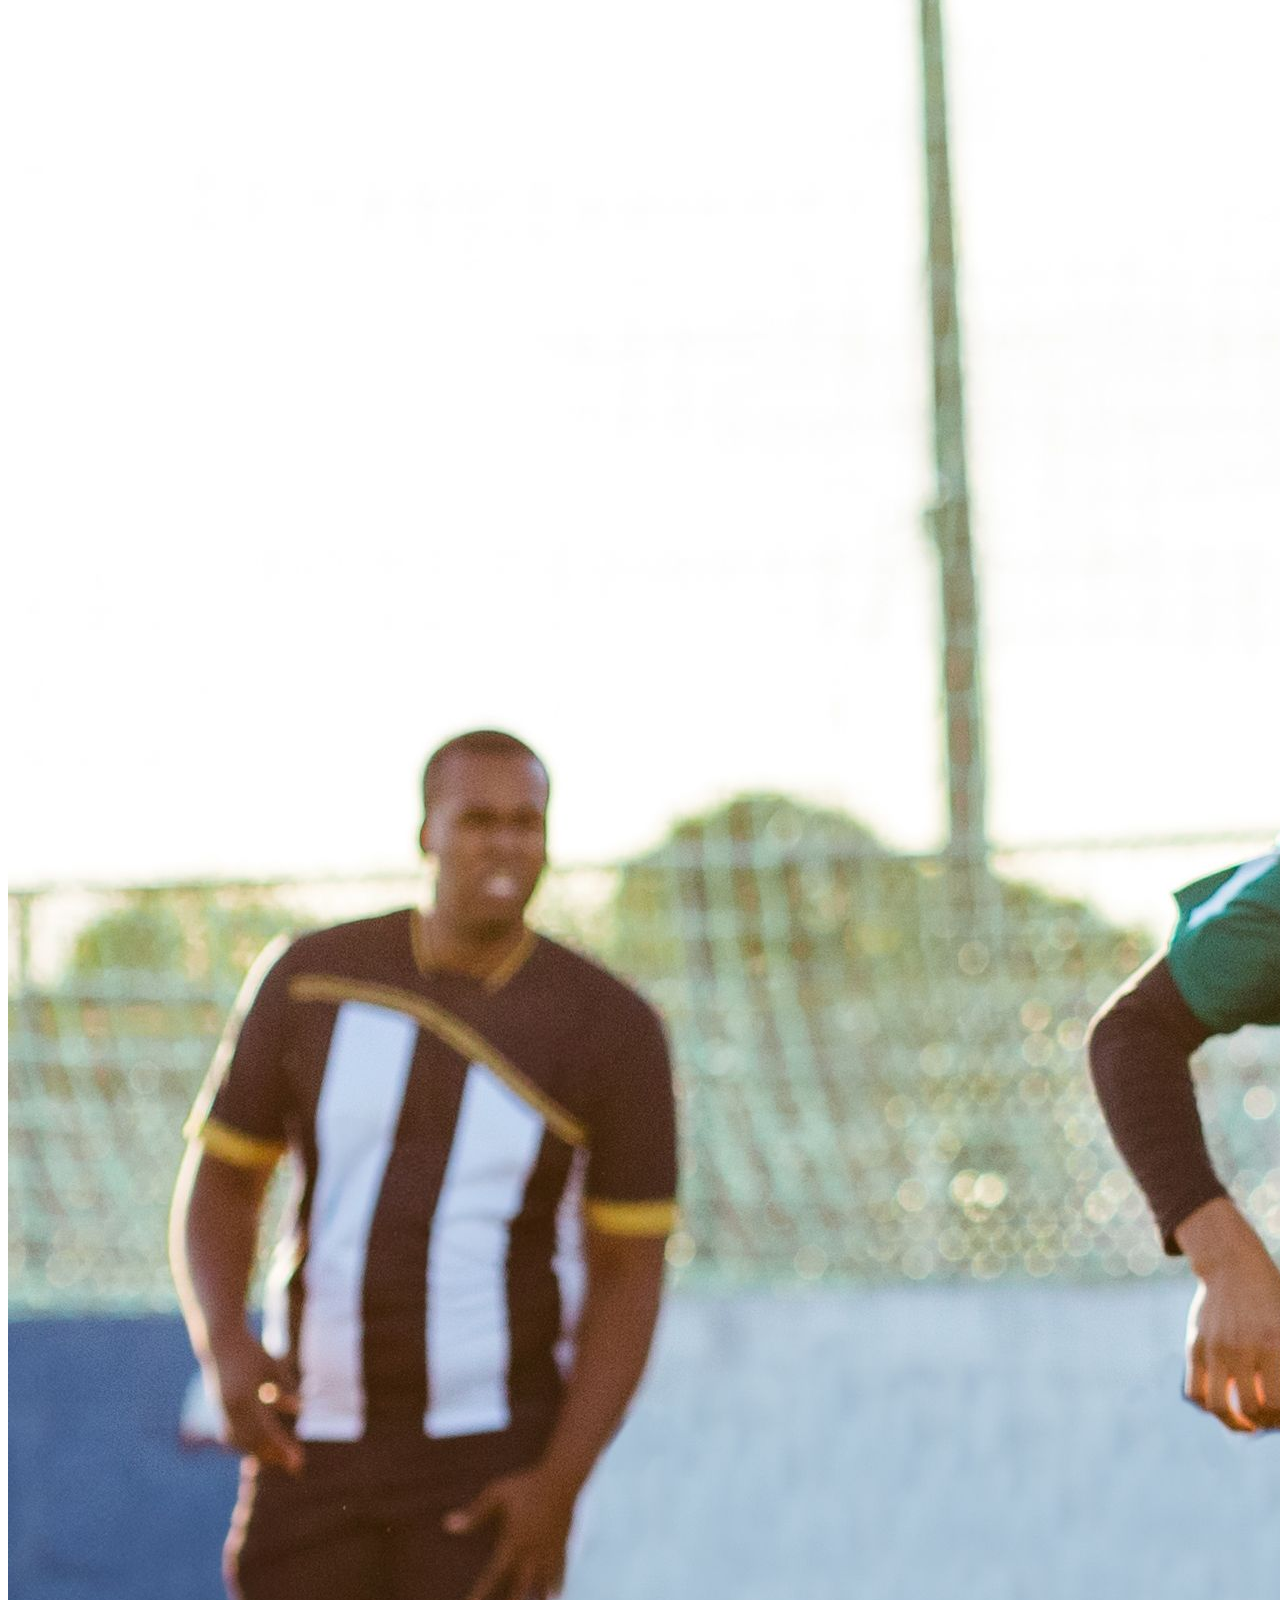
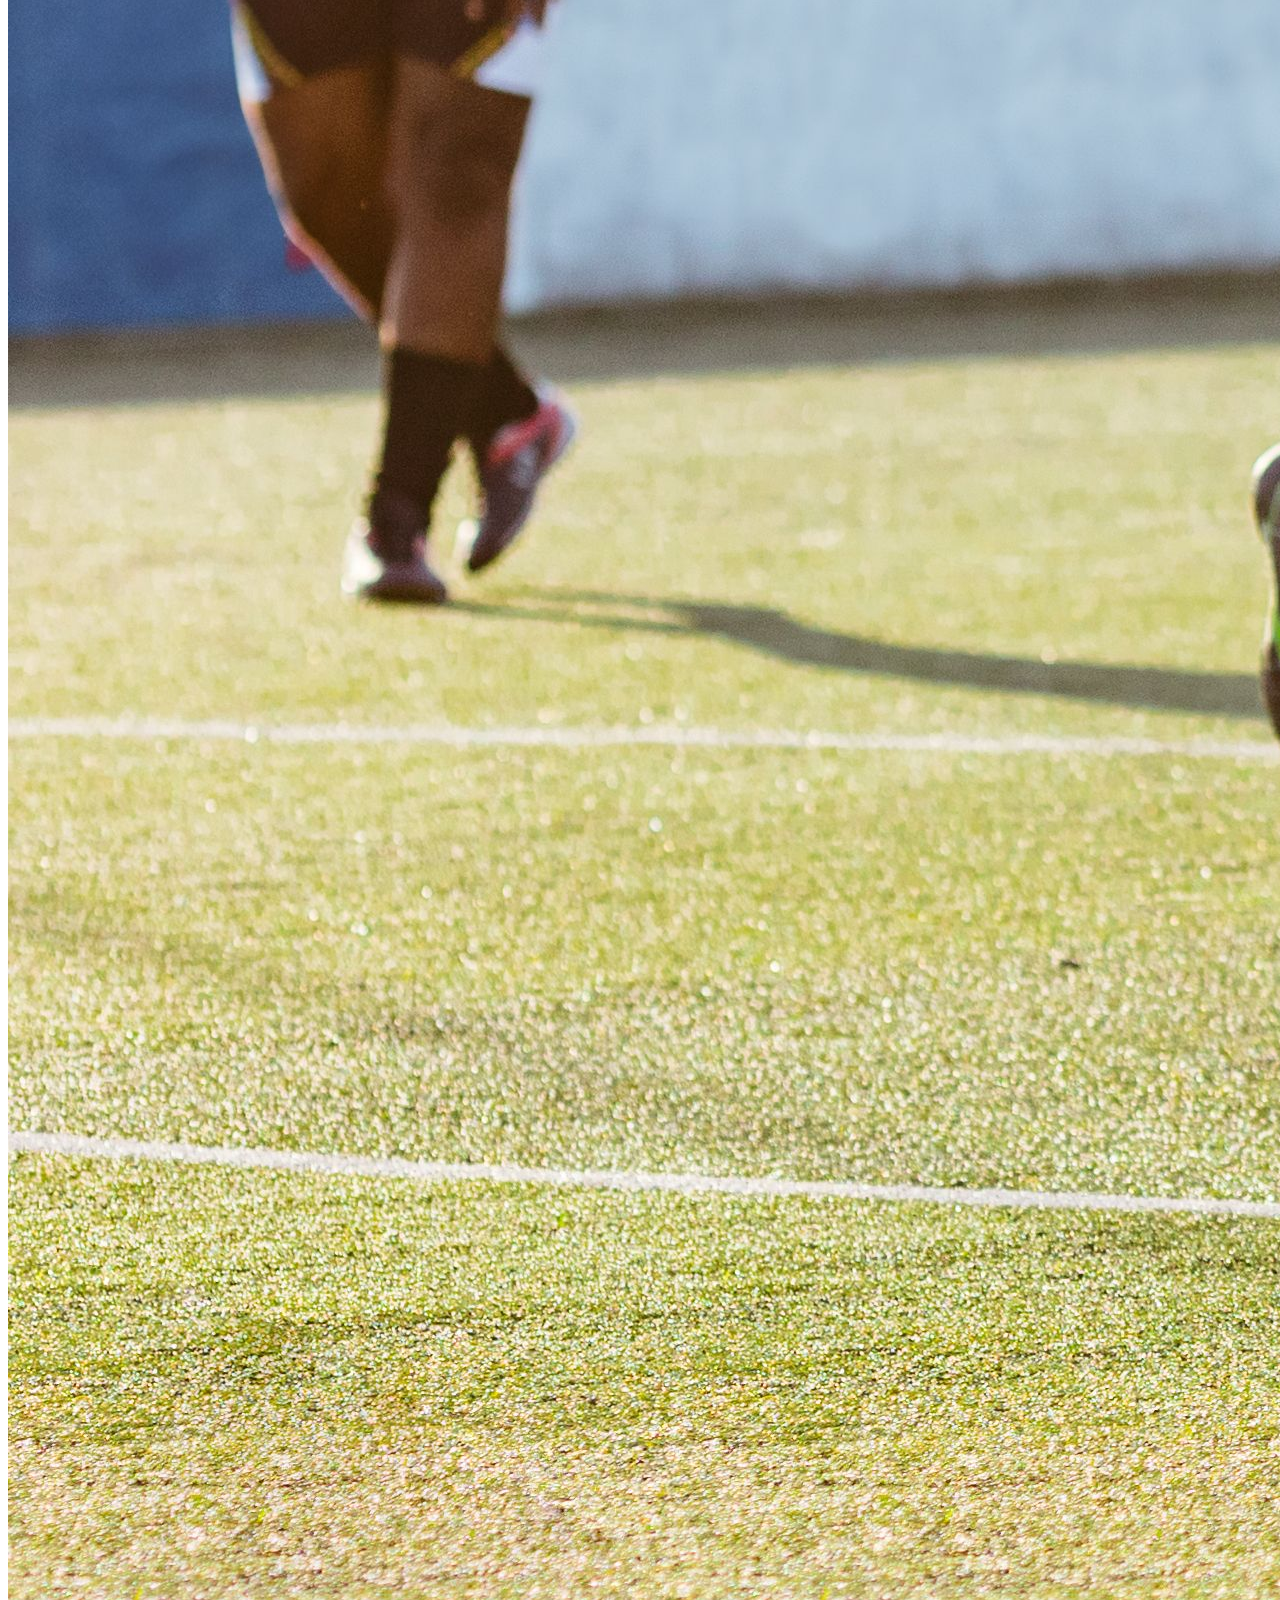
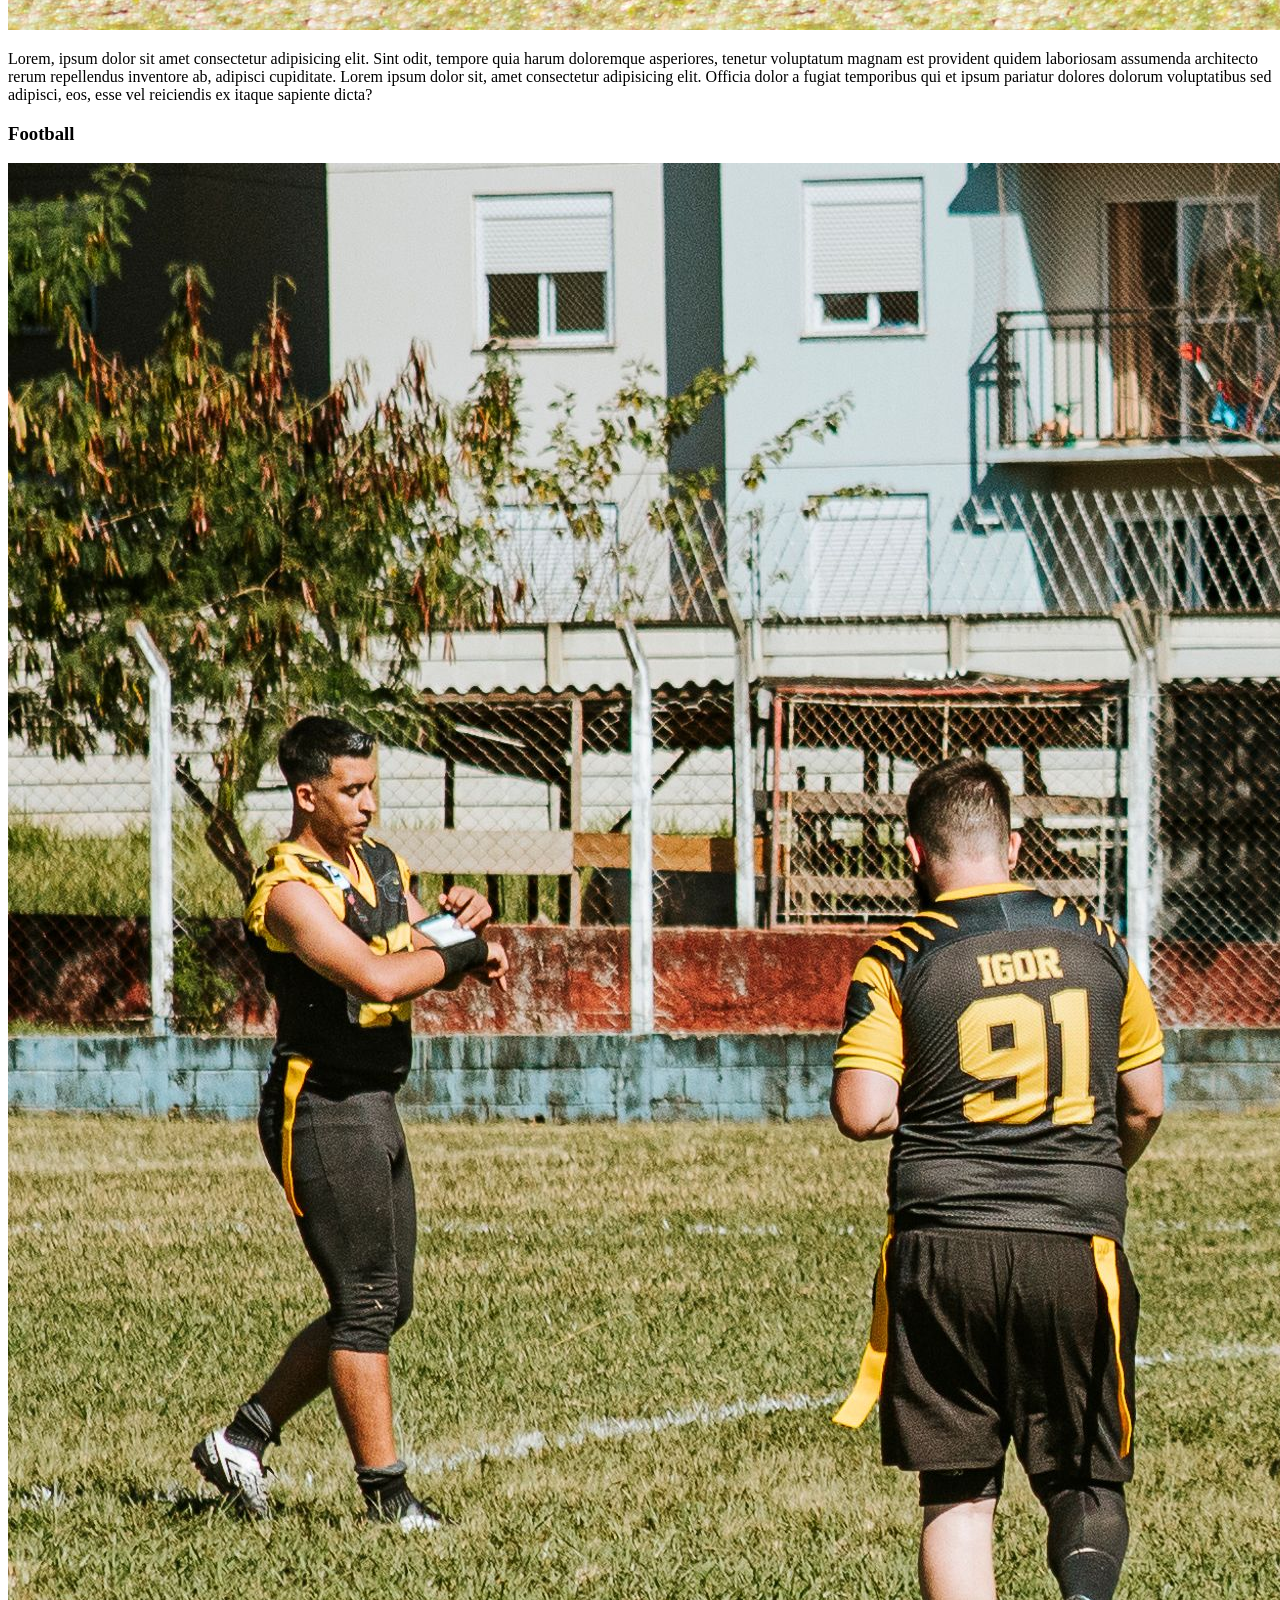
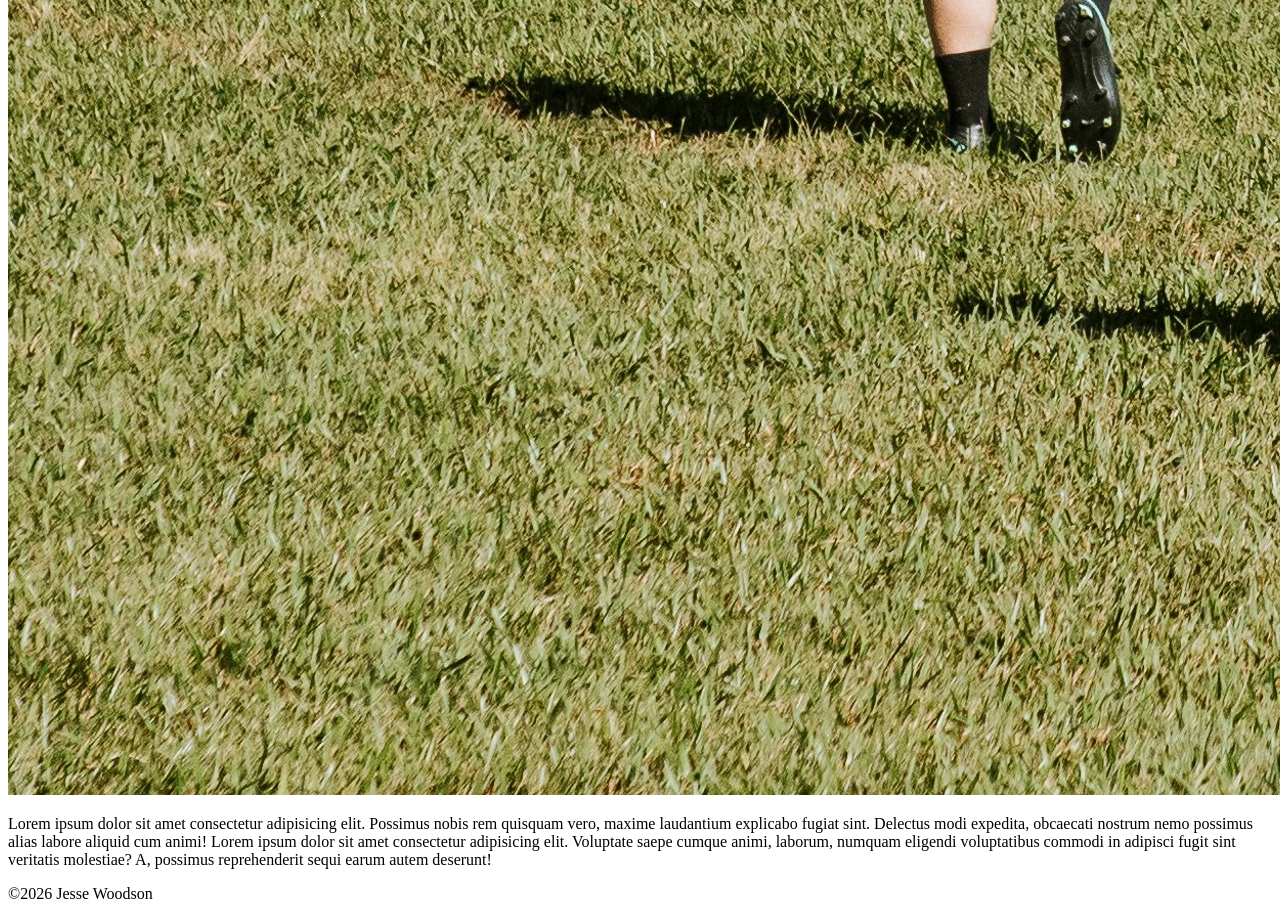
==== commit a1b0bfed: "Last submit" ====
--- a/about.html
+++ b/about.html
@@ -3,58 +3,74 @@
   <head>
     <meta charset="UTF-8" />
     <meta name="viewport" content="width=device-width, initial-scale=1.0" />
+    <link rel="stylesheet" href="./about.css" />
     <title>About</title>
   </head>
+  
   <body>
-    <nav>
-      <a href="./index.html">Home</a>
-      <a href="#">About</a>
-      <a href="./portfolio.html">Portfolio</a>
-      <a href="./contact.html">Contact</a>
-    </nav>
-    <main>
-      <h1>About Me</h1>
-      <ul>
-        <h2>what i love to do on my free time</h2>
+    <header>
+      <nav>
+        <h1>Jesse Woodson</h1>
+        <ul>
+        <li><a href="./index.html">Home</a></li>
+        <li><a href="#">About</a></li>
+        <li><a href="./portfolio.html">Portfolio</a></li>
+        <li><a href="./contact.html">Contact</a></li>
+        </ul>
+      </nav>
+      </header>
+  
+    
 
-        <h3>Cycling</h3>
-        <img src="./img/cycling.jpg" alt="" />
-        <p>
-          Lorem ipsum dolor sit amet consectetur, adipisicing elit. Amet quaerat
-          asperiores expedita dolorum, cumque soluta impedit praesentium
-          assumenda nulla? Consectetur recusandae eligendi dolore quod
-          repudiandae, aut quos deserunt id omnis.Lorem ipsum dolor sit amet
-          consectetur, adipisicing elit. Provident, temporibus repudiandae?
-          Obcaecati molestias alias, aliquid expedita minus itaque fugiat
-          dolorum dicta asperiores tempora corrupti maxime voluptate vitae fugit
-          nobis quis.
-        </p>
+      
+      <div class="flex-container">
+        <h2>What i do on my free time</h2>
+        <div class="container">
+        
+        <div class="pa">
+          <h3>Cycling</h3>
+          <img class="images" src="./img/cycling.jpg" alt="" />
+          <p>
+            Lorem ipsum dolor sit amet consectetur, adipisicing elit. Amet
+            quaerat asperiores expedita dolorum, cumque soluta impedit
+            praesentium assumenda nulla? Consectetur recusandae eligendi dolore
+            quod repudiandae, aut quos deserunt id omnis.Lorem ipsum dolor sit
+            amet consectetur, adipisicing elit. Provident, temporibus
+            repudiandae? Obcaecati molestias alias, aliquid expedita minus
+            itaque fugiat dolorum dicta asperiores tempora corrupti maxime
+            voluptate vitae fugit nobis quis.
+          </p>
+          </div>
 
-        <h3>Soccer</h3>
-        <img src="./img/soccer.jpg" alt="" />
-        <p>
-          Lorem, ipsum dolor sit amet consectetur adipisicing elit. Sint odit,
-          tempore quia harum doloremque asperiores, tenetur voluptatum magnam
-          est provident quidem laboriosam assumenda architecto rerum repellendus
-          inventore ab, adipisci cupiditate. Lorem ipsum dolor sit, amet
-          consectetur adipisicing elit. Officia dolor a fugiat temporibus qui et
-          ipsum pariatur dolores dolorum voluptatibus sed adipisci, eos, esse
-          vel reiciendis ex itaque sapiente dicta?
-        </p>
-
-        <h3>Football</h3>
-        <img src="./img/football.jpg" alt="" />
-        <p>
-          Lorem ipsum dolor sit amet consectetur adipisicing elit. Possimus
-          nobis rem quisquam vero, maxime laudantium explicabo fugiat sint.
-          Delectus modi expedita, obcaecati nostrum nemo possimus alias labore
-          aliquid cum animi! Lorem ipsum dolor sit amet consectetur adipisicing
-          elit. Voluptate saepe cumque animi, laborum, numquam eligendi
-          voluptatibus commodi in adipisci fugit sint veritatis molestiae? A,
-          possimus reprehenderit sequi earum autem deserunt!
-        </p>
-      </ul>
-    </main>
-    <footer></footer>
+        <div class="pa">
+          <h3>Soccer</h3>
+          <img class="images" src="./img/soccer.jpg" alt="" />
+          <p>
+            Lorem, ipsum dolor sit amet consectetur adipisicing elit. Sint odit,
+            tempore quia harum doloremque asperiores, tenetur voluptatum magnam
+            est provident quidem laboriosam assumenda architecto rerum
+            repellendus inventore ab, adipisci cupiditate. Lorem ipsum dolor
+            sit, amet consectetur adipisicing elit. Officia dolor a fugiat
+            temporibus qui et ipsum pariatur dolores dolorum voluptatibus sed
+            adipisci, eos, esse vel reiciendis ex itaque sapiente dicta?
+          </p>
+        </div>
+        <div class="pa">
+          <h3>Football</h3>
+          <img class="images" src="./img/football.jpg" alt="" />
+          <p>
+            Lorem ipsum dolor sit amet consectetur adipisicing elit. Possimus
+            nobis rem quisquam vero, maxime laudantium explicabo fugiat sint.
+            Delectus modi expedita, obcaecati nostrum nemo possimus alias labore
+            aliquid cum animi! Lorem ipsum dolor sit amet consectetur
+            adipisicing elit. Voluptate saepe cumque animi, laborum, numquam
+            eligendi voluptatibus commodi in adipisci fugit sint veritatis
+            molestiae? A, possimus reprehenderit sequi earum autem deserunt!
+          </p>
+        </div>
+        
+      </div>
+    <footer id="footer">&copy;2026 Jesse Woodson</footer>
+    
   </body>
 </html>
